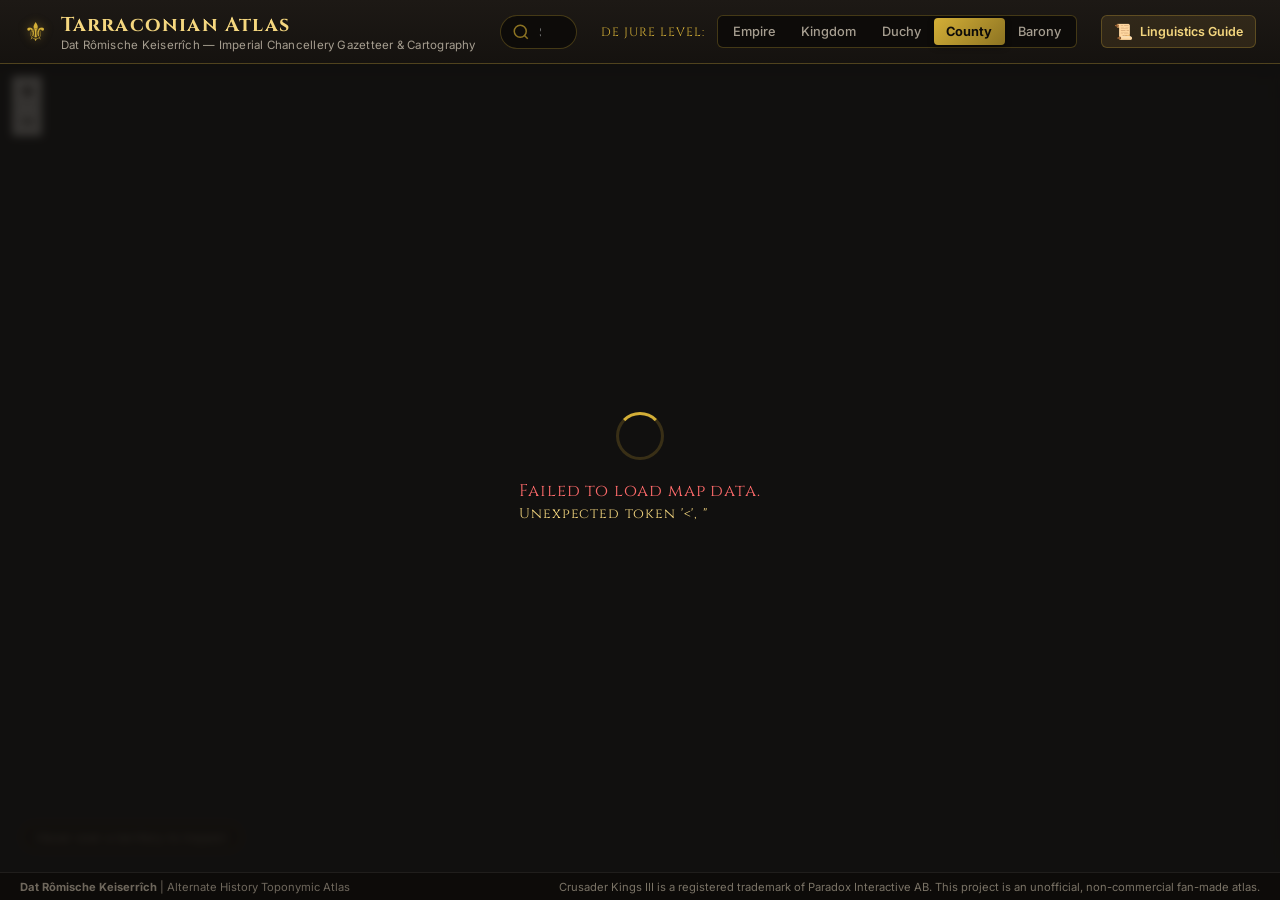
==== web/index.html @ 05750d67 "Add Tarraconian linguistic guide, phonotactics, and Sinosphere Hanzi calque explanations" ====
<!DOCTYPE html>
<html lang="en">
<head>
  <meta charset="UTF-8">
  <meta name="viewport" content="width=device-width, initial-scale=1.0">
  <title>Tarraconian Atlas | Dat Rômische Keiserrîch</title>
  
  <!-- Google Fonts: Medieval & Clean Sans -->
  <link rel="preconnect" href="https://fonts.googleapis.com">
  <link rel="preconnect" href="https://fonts.gstatic.com" crossorigin>
  <link href="https://fonts.googleapis.com/css2?family=Cinzel:wght@500;700;900&family=Inter:wght@300;400;500;600;700&family=JetBrains+Mono:wght@400;500&display=swap" rel="stylesheet">

  <!-- Leaflet CSS (Local Vendor) -->
  <link rel="stylesheet" href="vendor/leaflet/leaflet.css">

  <!-- App Styles -->
  <link rel="stylesheet" href="css/styles.css">
</head>
<body>

  <!-- Top Header Bar -->
  <header class="app-header">
    <div class="header-brand">
      <div class="brand-crest">⚜</div>
      <div class="brand-text">
        <h1 class="brand-title">Tarraconian Atlas</h1>
        <p class="brand-subtitle">Dat Rômische Keiserrîch — Imperial Chancellery Gazetteer & Cartography</p>
      </div>
    </div>

    <!-- Search Bar -->
    <div class="search-container">
      <div class="search-input-wrapper">
        <svg class="search-icon" viewBox="0 0 24 24" width="18" height="18" stroke="currentColor" stroke-width="2" fill="none"><circle cx="11" cy="11" r="8"></circle><line x1="21" y1="21" x2="16.65" y2="16.65"></line></svg>
        <input type="text" id="title-search" placeholder="Search title, e.g. Stûlwîtzenburch, London, c_middlesex..." autocomplete="off">
        <button id="search-clear" class="search-clear-btn" title="Clear search">&times;</button>
      </div>
      <div id="search-results" class="search-dropdown hidden"></div>
    </div>

    <!-- De Jure Tier Selector -->
    <div class="tier-selector">
      <span class="tier-label">De Jure Level:</span>
      <div class="tier-pills" role="radiogroup">
        <button class="tier-btn" data-tier="empire" title="Empire Level (Keiserrîch / Imperi)">Empire</button>
        <button class="tier-btn" data-tier="kingdom" title="Kingdom Level (Kûnincrich / Regenat)">Kingdom</button>
        <button class="tier-btn" data-tier="duchy" title="Duchy Level (Gubernat / March)">Duchy</button>
        <button class="tier-btn active" data-tier="county" title="County Level (Magistrat / Veguerîe)">County</button>
        <button class="tier-btn" data-tier="barony" title="Barony Holding Level (Holdings / Castles)">Barony</button>
      </div>
    </div>

    <!-- Header Actions -->
    <div class="header-actions">
      <button id="btn-open-linguistics" class="btn-linguistics-guide" title="Imperial Chancellery Linguistics & Toponymic Guide">
        <span class="guide-icon">📜</span>
        <span class="guide-text">Linguistics Guide</span>
      </button>
    </div>
  </header>

  <!-- Main Container -->
  <main class="app-main">
    <!-- Map Canvas -->
    <div id="map" class="map-container"></div>

    <!-- Loading Overlay -->
    <div id="loading-overlay" class="loading-overlay">
      <div class="loading-spinner"></div>
      <p id="loading-text">Loading Imperial Cartography...</p>
    </div>

    <!-- Info / Inspector Sidebar Drawer -->
    <aside id="inspector-drawer" class="inspector-drawer">
      <div class="drawer-header">
        <div class="drawer-title-group">
          <span id="drawer-tier-badge" class="tier-badge">County</span>
          <h2 id="drawer-tarr-name" class="drawer-title">Select a title</h2>
          <!-- IPA Pronunciation (if available) -->
          <div id="drawer-ipa-group" class="drawer-ipa-group hidden">
            <span class="drawer-ipa-label">IPA</span>
            <code id="drawer-ipa" class="info-code info-ipa">—</code>
          </div>
        </div>
        <button id="drawer-close" class="drawer-close-btn" title="Close Panel">&times;</button>
      </div>

      <div class="drawer-body">
        <!-- Title Name Origin -->
        <div id="drawer-origin-group" class="info-group">
          <label>Title Name Origin</label>
          <div id="drawer-origin-name" class="info-value">—</div>
          <div id="drawer-anachronism-note" class="info-anachronism-note hidden"></div>
        </div>

        <div class="info-group">
          <label>Title Key</label>
          <code id="drawer-title-key" class="info-code">—</code>
        </div>

        <!-- Historical Resolution Note (if applicable) -->
        <div id="drawer-hist-group" class="info-group hidden">
          <label>Historical Resolution</label>
          <div id="drawer-hist-name" class="info-value-highlight">—</div>
        </div>

        <!-- Sinosphere Hanzi & Calque Analysis (for East Asian Titles) -->
        <div id="drawer-sinosphere-group" class="info-group info-sinosphere-group hidden">
          <label class="sinosphere-label">
            <span class="sinosphere-badge-icon">☯</span> Sinosphere Hanzi &amp; Calque Analysis
          </label>
          <div class="sinosphere-card">
            <div class="sinosphere-header-row">
              <span id="drawer-sinosphere-hanzi" class="sinosphere-hanzi">—</span>
              <span id="drawer-sinosphere-reading" class="sinosphere-reading">—</span>
              <span id="drawer-sinosphere-status" class="sinosphere-status-pill">Classical</span>
            </div>
            <div class="sinosphere-breakdown-wrapper">
              <div class="sinosphere-section-caption">Morpheme-by-Morpheme Calque Breakdown:</div>
              <div id="drawer-sinosphere-breakdown" class="sinosphere-breakdown-list"></div>
            </div>
            <div id="drawer-sinosphere-synthesis" class="sinosphere-synthesis"></div>
            <div id="drawer-sinosphere-substrate" class="sinosphere-substrate hidden"></div>
          </div>
        </div>

        <!-- Full Lineage Breadcrumb -->
        <div class="info-group">
          <label>De Jure Hierarchy</label>
          <nav id="drawer-breadcrumbs" class="breadcrumbs-list">
            <span class="bc-item" data-tier="empire" id="bc-empire">—</span>
            <span class="bc-sep">›</span>
            <span class="bc-item" data-tier="kingdom" id="bc-kingdom">—</span>
            <span class="bc-sep">›</span>
            <span class="bc-item" data-tier="duchy" id="bc-duchy">—</span>
            <span class="bc-sep">›</span>
            <span class="bc-item" data-tier="county" id="bc-county">—</span>
          </nav>
        </div>

        <!-- Constituent Holdings (for counties) -->
        <div id="drawer-baronies-section" class="info-group hidden">
          <label id="drawer-baronies-label">Constituent Holdings (Baronies)</label>
          <ul id="drawer-baronies-list" class="baronies-pill-list"></ul>
        </div>
      </div>

      <div class="drawer-footer">
        <button id="drawer-zoom-btn" class="btn-primary">Zoom to Title</button>
      </div>
    </aside>

    <!-- Map Floating Stats / Coordinates Badge -->
    <div class="map-stats-badge">
      <span id="hover-info">Hover over a territory to inspect</span>
      <div id="barony-legend" class="barony-legend hidden">
        <span class="legend-item"><span class="legend-dot dot-castle"></span>Castle</span>
        <span class="legend-item"><span class="legend-dot dot-church"></span>Bishopric</span>
        <span class="legend-item"><span class="legend-dot dot-city"></span>City</span>
        <span class="legend-item"><span class="legend-dot dot-unoccupied"></span>Unoccupied</span>
      </div>
    </div>
  </main>

  <!-- Footer Disclaimer -->
  <footer class="app-footer">
    <div class="footer-content">
      <span><strong>Dat Rômische Keiserrîch</strong> | Alternate History Toponymic Atlas</span>
      <span class="footer-disclaimer">
        Crusader Kings III is a registered trademark of Paradox Interactive AB. This project is an unofficial, non-commercial fan-made atlas.
      </span>
    </div>
  </footer>

  <!-- Imperial Linguistics & Toponymic Guide Modal -->
  <div id="linguistics-modal" class="modal-backdrop hidden" role="dialog" aria-modal="true" aria-labelledby="modal-guide-title">
    <div class="modal-dialog linguistics-modal-dialog">
      <header class="modal-header">
        <div class="modal-header-brand">
          <span class="modal-brand-crest">⚜</span>
          <div>
            <h2 id="modal-guide-title" class="modal-title">Imperial Chancellery Linguistics &amp; Toponymic Guide</h2>
            <p class="modal-subtitle">Dat Rômische Keiserrîch — Language Background, Phonotactics &amp; Sinospheric Hanzi Calque Doctrine</p>
          </div>
        </div>
        <button id="btn-close-linguistics" class="modal-close-btn" title="Close Guide" aria-label="Close">&times;</button>
      </header>

      <!-- Modal Tabs -->
      <nav class="modal-nav-tabs" role="tablist">
        <button class="modal-tab-btn active" data-tab="tarraconian" role="tab" aria-selected="true">
          Tarraconian Language &amp; Phonotactics
        </button>
        <button class="modal-tab-btn" data-tab="sinosphere" role="tab" aria-selected="false">
          Sinosphere Titles &amp; Hanzi Calques
        </button>
        <button class="modal-tab-btn" data-tab="lexicon" role="tab" aria-selected="false">
          Hanzi Calque Lexicon (641 Characters)
        </button>
      </nav>

      <div class="modal-body">
        <!-- Tab 1: Tarraconian Language & Phonotactics -->
        <section id="tab-pane-tarraconian" class="modal-tab-pane active" role="tabpanel">
          <div class="guide-prose">
            <h3>1. Sociolinguistic Overview: A Romano-Germanic Imperial Tongue</h3>
            <p>
              Formed on <strong>31 August 989</strong> from the hybridization of <strong>Lothringian</strong> (a bureaucratic Franconian culture speaking High German) and <strong>Catalan</strong> (a courtly, maritime Occitano-Romance culture of the Spanish March / <em>Hispania Tarraconensis</em>), <strong>Tarraconian</strong> (<em>Tarracono-Lothringian</em>, <code>ID 316</code>) represents a historical &ldquo;reverse Frankish&rdquo; linguistic genesis.
            </p>
            <p>
              Rather than abandoning their Germanic tongue for Romance, the Lothringian imperial elite of House <em>Chatenois-Metz</em> retained <strong>11th/12th-century High German</strong> (<code>language_high_german</code>) and <strong>Franconian personal names</strong> (<code>name_list_franconian</code>), while absorbing <strong>Catalan courtly culture</strong> (<code>ethos_courtly</code>), Mediterranean maritime mercantilism, Iberian architecture, and an <strong>Imperial Magistracy</strong> system of governance.
            </p>
            <p>
              The result is a language structurally parallel to Middle English (Germanic grammar + Anglo-Norman vocabulary), but with roles and geographies reversed:
            </p>
            <ul>
              <li><strong>Core Grammar, Morphology &amp; Phonology:</strong> Early Middle High German (Moselle/Rhine Franconian dialect of Metz, Trier, and Mainz).</li>
              <li><strong>Administrative, Courtly &amp; Nautical Lexicon:</strong> Old Catalan, Occitan, and Medieval Hispano-Latin, supplemented after the Imperial Restoration by Byzantine Greek administrative borrowings.</li>
              <li><strong>Chancellery Orthography:</strong> High German phonemes written through the scribal conventions of Catalan-Aragonese and Imperial chancelleries.</li>
            </ul>

            <h3>2. Orthography &amp; IPA Pronunciation Guide</h3>
            <p>
              Tarraconian scribes write their Moselle-Franconian High German using a blend of <strong>Middle High German</strong> and <strong>Old Catalan</strong> spelling conventions. Circumflexes (<code>â, ê, î, ô, û</code> / <code>Â, Ê, Î, Ô, Û</code>) systematically indicate long vowels. Capitalization does not alter vowel quantity: capital letters systematically retain their circumflexes (e.g. <strong>Ôsterrîch</strong>, <strong>Îslant</strong>, <strong>Âchen</strong>, <strong>Ûtrecht</strong>, <strong>Êvore</strong>).
            </p>

            <div class="table-responsive">
              <table class="guide-table">
                <thead>
                  <tr>
                    <th>Grapheme</th>
                    <th>IPA Value</th>
                    <th>Phonological Rule &amp; Description</th>
                    <th>Chancellery Example</th>
                  </tr>
                </thead>
                <tbody>
                  <tr><td><strong>â</strong></td><td><code>[aː]</code></td><td>Long open central vowel (German <em>Vater</em>)</td><td><strong>Prâge</strong> <code>[ˈpraː.ɣə]</code>, <strong>Ungwâr</strong> <code>[ˈʊŋ.waːr]</code></td></tr>
                  <tr><td><strong>ê</strong></td><td><code>[eː]</code></td><td>Long close-mid front vowel (from Romance or monophthongized <em>ei</em>)</td><td><strong>Mênz</strong> <code>[meːnts]</code>, <strong>Tudêl</strong> <code>[tu.ˈdeːl]</code></td></tr>
                  <tr><td><strong>î</strong></td><td><code>[iː]</code></td><td>Long close front vowel (undiphthongized; not Modern German <em>ei</em>)</td><td><strong>Rîch</strong> <code>[riːç]</code>, <strong>Lîgnitz</strong> <code>[ˈliːɡ.nɪts]</code></td></tr>
                  <tr><td><strong>ô</strong></td><td><code>[oː]</code></td><td>Long close-mid back vowel</td><td><strong>Tarracôn</strong> <code>[ta.ra.ˈkoːn]</code>, <strong>Rômisch</strong> <code>[ˈroː.mɪʃ]</code></td></tr>
                  <tr><td><strong>û</strong></td><td><code>[uː]</code></td><td>Long close back vowel (undiphthongized; not Modern German <em>au</em>)</td><td><strong>Lûke</strong> <code>[ˈluː.kə]</code>, <strong>Lûnstat</strong> <code>[ˈluːn.stat]</code></td></tr>
                  <tr><td><strong>ch</strong></td><td><code>[x] / [ç]</code></td><td>Velar <code>[x]</code> after back vowels; palatal <code>[ç]</code> after front vowels</td><td><strong>Burch</strong> <code>[bʊrx]</code>, <strong>Chalkidîch</strong> <code>[xal.ki.ˈdiːç]</code></td></tr>
                  <tr><td><strong>dsch</strong></td><td><code>[dʒ]</code></td><td>Voiced postalveolar affricate initially/medially (Catalan <em>tg/j</em>, Arabic <em>jīm</em>)</td><td><strong>Dscharîn</strong>, <strong>Dschounpur</strong>, <strong>Dschenne</strong></td></tr>
                  <tr><td><strong>tsch</strong></td><td><code>[tʃ]</code></td><td>Voiceless postalveolar affricate; mandatory coda devoicing of <code>-dsch</code></td><td><strong>Batsch</strong> <code>[batʃ]</code>, <strong>Petschênêch</strong> <code>[pɛ.tʃeː.ˈneːx]</code></td></tr>
                  <tr><td><strong>z / tz</strong></td><td><code>[ts]</code></td><td>Alveolar affricate: strictly initial <code>z-</code> and medial/coda <code>-tz-</code> / <code>-tz</code></td><td><strong>Zips</strong> <code>[tsɪps]</code>, <strong>Lîgnitz</strong> <code>[ˈliːɡ.nɪts]</code>, <strong>Ützang</strong> <code>[yː.ˈtsaŋ]</code></td></tr>
                  <tr><td><strong>nj / ny</strong></td><td><code>[ɲ]</code></td><td>Palatal nasal (Old Catalan <em>ny</em>, Occitan <em>nh</em>)</td><td><strong>Armanjach</strong> <code>[ar.ma.ˈɲax]</code>, <strong>ikonjen</strong> <code>[i.ˈkoː.njən]</code></td></tr>
                  <tr><td><strong>g / gu</strong></td><td><code>[ɡ] / [ɣ]</code></td><td>Voiced velar stop initially; lenited to spirant <code>[ɣ]</code> intervocalically</td><td><strong>Gubernat</strong> <code>[ɡu.bər.ˈnat]</code>, <strong>Prâge</strong> <code>[ˈpraː.ɣə]</code></td></tr>
                </tbody>
              </table>
            </div>

            <h3>3. Core Phonological &amp; Phonotactic Rules</h3>
            
            <div class="rule-card">
              <div class="rule-header"><span class="rule-badge">Rule 1</span> Rhine-Moselle Franconian Consonant Profile</div>
              <p>Because Tarraconian descends from Lothringian (West Central German), post-vocalic <em>*k</em> shifted to <code>-ch</code> (<em>Rîch</em>) and <em>*t</em> shifted to <code>z- / tz</code> (<em>Zips</em>, <em>Mênz</em>). However, unlike Upper German (Bavarian/Alemannic), Tarraconian preserves initial unshifted <code>p-</code> (<strong>Palz</strong>, <strong>Port</strong>), unshifted <code>d-</code> (<strong>Dat</strong>, <strong>Dorf</strong>, <strong>Nider-</strong>), and preserves Middle High German <code>sw-, sl-, sm-</code> (<strong>Swâben</strong>, <strong>Slêswîch</strong>, <strong>Smalkalden</strong>) without New High German <em>schw-/schl-/schm-</em> spellings.</p>
            </div>

            <div class="rule-card">
              <div class="rule-header"><span class="rule-badge">Rule 2</span> Universal Auslautverhärtung (Final Devoicing)</div>
              <p>Middle High German and Old Catalan systematically devoice word-final obstruents across all etymological strata:</p>
              <ul>
                <li>Word-final <code>-g</code> and <code>-k</code> merge into <strong><code>-ch</code></strong> (<code>[x ~ ç]</code>): <em>Burg</em> &rarr; <strong>Burch</strong>, <em>Berg</em> &rarr; <strong>Berch</strong>, <em>Mark</em> &rarr; <strong>March</strong>, <em>Baalbek</em> &rarr; <strong>Bâlbech</strong>.</li>
                <li>Word-final <code>-d</code> and <code>-b</code> devoice to <strong><code>-t</code></strong> and <strong><code>-p</code></strong>: <em>Land</em> &rarr; <strong>Lant</strong> (<strong>Dütschlant</strong>, <strong>Engellant</strong>), <em>Baghdad</em> &rarr; <strong>Bagdât</strong>, <em>Ḥalab</em> &rarr; <strong>Halep</strong>.</li>
                <li>Word-final affricate <code>*-dsch</code> is strictly illicit; it devoices to <strong><code>-tsch</code></strong>: <em>Najd</em> &rarr; <strong>Netsch</strong>, <em>Aflaj</em> &rarr; <strong>Falâtsch</strong>.</li>
                <li>Foreign word-final <code>-ov / -ev / -av</code> vocalizes to the MHG diphthongal suffix <strong><code>-ouwe</code></strong> (<code>[ɔʊ.wə]</code>): <em>Opava</em> &rarr; <strong>Troppouwe</strong>, <em>Moskva</em> &rarr; <strong>Moskouwe</strong>, <em>Rostov</em> &rarr; <strong>Rostouwe</strong>.</li>
              </ul>
            </div>

            <div class="rule-card">
              <div class="rule-header"><span class="rule-badge">Rule 3</span> Dual-Substrate Apocope &amp; Vowel Reduction</div>
              <p>Catalan apocope drops unstressed final <code>-o, -e</code> after liquids and nasals (<em>Tarracona</em> &rarr; <strong>Tarracôn</strong>, <em>Tudela</em> &rarr; <strong>Tudêl</strong>), while High German reduces unstressed final vowels to schwa <strong><code>-e</code></strong> <code>[ə]</code> (<em>Praga</em> &rarr; <strong>Prâge</strong>, <em>Lucca</em> &rarr; <strong>Lûke</strong>, <em>Huesca</em> &rarr; <strong>Oske</strong>). Greek <code>-ion</code> yields <strong><code>-jen</code></strong> (<strong>Ikônjen</strong>), while <code>-ea / -eia</code> yields <strong><code>-êe</code></strong> (<strong>Kaisarêe</strong>, <strong>Nîkêe</strong>).</p>
            </div>

            <div class="rule-card">
              <div class="rule-header"><span class="rule-badge">Rule 4</span> Illicit Cluster Repair &amp; Slavic -sk Adaptation</div>
              <p>Foreign onset clusters that violate sonority sequencing insert a short vowel epenthesis or prosthesis (<em>Wschowa</em> &rarr; <strong>Wischouwe</strong>, <em>Trnovo</em> &rarr; <strong>Ternouwe</strong>, <em>Mtskheta</em> &rarr; <strong>Metzchête</strong>, <em>Pset</em> &rarr; <strong>Pesêt</strong>). Bare word-final Slavic <code>-sk</code> is resolved to Franconian <strong><code>-tzich</code></strong> <code>[tsɪç]</code> (<em>Połock</em> &rarr; <strong>Polôtzich</strong>, <em>Płock</em> &rarr; <strong>Plôtzich</strong>, <em>Słupsk</em> &rarr; <strong>Slûptzich</strong>, <em>Smoleńsk</em> &rarr; <strong>Smolêntzich</strong>) or labial <strong><code>-bsch</code></strong> (<em>Vitebsk</em> &rarr; <strong>Wîtebsch</strong>).</p>
            </div>

            <div class="rule-card">
              <div class="rule-header"><span class="rule-badge">Rule 5</span> Word Stress &amp; Bimoraic Weight Condition</div>
              <p>Stressed syllables in Tarraconian must be bimoraic (&sigma;<sub>stressed</sub> &ge; &mu;&mu;): open stressed syllables require a long circumflex vowel or diphthong (<strong>Prâge</strong> <code>[ˈpraː.ɣə]</code>, <strong>Spîre</strong> <code>[ˈʃpiː.rə]</code>), while short vowels must be closed by a coda consonant (<strong>March</strong> <code>[ˈmarx]</code>, <strong>Batsch</strong> <code>[ˈbatʃ]</code>). Heavy syllables attract primary stress (<strong>Tarracôn</strong>, <strong>Adrianôpel</strong>, <strong>Lantschân</strong>).</p>
            </div>

            <h3>4. Imperial Administrative Titles &amp; Nomenclature</h3>
            <div class="table-responsive">
              <table class="guide-table">
                <thead>
                  <tr>
                    <th>Imperial Tier</th>
                    <th>Tarraconian Title</th>
                    <th>IPA Value</th>
                    <th>Institutional Origin</th>
                  </tr>
                </thead>
                <tbody>
                  <tr><td><strong>Roman Empire</strong></td><td><strong>Dat Rômische Keiserrîch</strong></td><td><code>[dat ˈroː.mɪ.ʃə ˈkɛɪ.zər.riːç]</code></td><td>Restored Roman Hegemony under House Chatenois-Metz</td></tr>
                  <tr><td><strong>Emperor / Augustus</strong></td><td><strong>Keiser / Augustus</strong></td><td><code>[ˈkɛɪ.zər] / [ɔʊ.ˈɡʊs.tʊs]</code></td><td>Supreme Roman Autocrat</td></tr>
                  <tr><td><strong>Kingdom (Province)</strong></td><td><strong>Regenat / Kûnincrich</strong></td><td><code>[rɛ.ɣə.ˈnat] / [ˈkyː.nɪŋk.riːç]</code></td><td>Catalan <em>Regnat</em> (administrative) / Frankish <em>Kûnincrich</em> (crowns)</td></tr>
                  <tr><td><strong>Duchy (Governorship)</strong></td><td><strong>Gubernat / March</strong></td><td><code>[ɡu.bər.ˈnat] / [marx]</code></td><td>Imperial Magistracy provincial governate / Frontier march</td></tr>
                  <tr><td><strong>County (Magistracy)</strong></td><td><strong>Magistrat / Veguerîe</strong></td><td><code>[ma.ɡɪs.ˈtraːt] / [vɛ.ɣə.ˈriː.ə]</code></td><td>Imperial civil jurisdiction / Catalan <em>Vegueria</em></td></tr>
                  <tr><td><strong>Prince-Bishopric</strong></td><td><strong>Fürstbisdom / Bisbalîe</strong></td><td><code>[ˈfʏrst.bɪs.doːm] / [bɪz.ba.ˈliː.ə]</code></td><td>Imperial ecclesiastical prelate jurisdiction</td></tr>
                  <tr><td><strong>Metropolitan Archdiocese</strong></td><td><strong>Erzbisdom / Arzebisbalîe</strong></td><td><code>[ˈɛrts.bɪs.doːm] / [ar.tsə.bɪz.ba.ˈliː.ə]</code></td><td>Metropolitan archiepiscopal see</td></tr>
                </tbody>
              </table>
            </div>

            <h3>5. Daughter Dialects of Tarraconian</h3>
            <ul>
              <li><strong>Alpine-Tarraconian (<em>Alpîn-Tarraconisch</em>, 1042 AD):</strong> Spoken in Cisalpine Italy; fronts long <code>û</code> &rarr; <code>[yː]</code>, nasalizes vowels before coda <code>-n</code> (<em>Meilân</em> <code>[mɛɪ.ˈlaːŋ]</code>), and softens affricates.</li>
              <li><strong>Croato-Tarraconian (<em>Kroatisch-Tarraconisch</em>, 1057 AD):</strong> Spoken in Dalmatia and Dinaric marches; distinguishes alveolo-palatal <code>[tɕ]</code> from postalveolar <code>[tʃ]</code> and retains trilled syllabic <code>[r̩]</code>.</li>
              <li><strong>Ungwârer (<em>Ungwârerisch / Ungwâri</em>, 1094 AD):</strong> Germano-Magyar mixed daughter language (Central Germanic heritage + Magyar tongue) formed when Tarraconian castle-wardens intermarried with Hungarian horse-archers in Upper Hungary (<em>Ungwâr</em> / Užhorod).</li>
            </ul>
          </div>
        </section>

        <!-- Tab 2: Sinosphere Titles & Hanzi Calques -->
        <section id="tab-pane-sinosphere" class="modal-tab-pane hidden" role="tabpanel">
          <div class="guide-prose">
            <h3>1. The 12th-Century Historical Phonology Canon (1154 AD)</h3>
            <p>
              In the administration of Far Eastern marches, tributary kingdoms, and commanderies across the <strong>Restored Roman Empire</strong> in 1154 AD, the Imperial Chancellery at Metz, Aachen, and Constantinople operates under the <strong>Dual Toponymic Adoption Protocol</strong>:
            </p>
            <ol>
              <li>
                <strong>Descriptive, Topographic, and Civic Toponyms:</strong> Translated root-for-root into Tarraconian High German via <strong>semantic calquing</strong> (<em>Lehnübersetzung</em>). For example:
                <ul>
                  <li><em>Kaifeng</em> (开封府) &rarr; <strong>Magistrat van Openambet</strong> (开 <em>Open-</em> + 封/府 <em>-ambet</em>)</li>
                  <li><em>Yamashiro</em> (山城) &rarr; <strong>Magistrat van Berchburch</strong> (山 <em>Berch-</em> + 城 <em>-burch</em>)</li>
                  <li><em>Gaesong</em> (开城) &rarr; <strong>Magistrat van Openburch</strong> (开 <em>Open-</em> + 城 <em>-burch</em>)</li>
                  <li><em>Sanggan</em> (桑干) &rarr; <strong>Gubernat van dem Mûlberienbache</strong> (桑 <em>Mûlberie-</em> + 干 <em>-bache</em>)</li>
                  <li><em>Zhongyuan</em> (中原) &rarr; <strong>Keiserrîch van dem Middenvelt</strong> (中 <em>Midden-</em> + 原 <em>-velt</em>)</li>
                </ul>
              </li>
              <li>
                <strong>Dynastic Stems, Ancient Ethnonyms, and Opaque Toponyms:</strong> Transliterated phonetically (<em>Lautangleichung</em>) and adapted to <strong>Tarraconian phonotactics and Auslautverhärtung</strong> (e.g. <strong>Gogurjô</strong>, <strong>Baekdsche</strong>, <strong>Sille</strong>, <strong>Jüet</strong>, <strong>Chitân</strong>, <strong>Dschürdsch</strong>, <strong>Bôhai</strong>).
              </li>
            </ol>

            <div class="rule-card">
              <div class="rule-header"><span class="rule-badge">Historical Principle</span> Rejection of Modern Anachronisms</div>
              <p>
                Phonetic transliterations strictly reflect the phonological systems active in the <strong>12th century (ca. 1154 AD)</strong>, rather than modern national languages (Modern Standard Mandarin / Pinyin, Modern Tokyo Japanese, Modern Seoul Korean):
              </p>
              <ul>
                <li><strong>Late Middle Chinese (Song/Jin):</strong> Full retention of entering tone stops (<code>-p, -t, -k</code>) and 36 initials; unmerged retroflex vs dental sibilants.</li>
                <li><strong>Early Middle Korean (Goryeo Gaesong):</strong> Sino-Korean entering tone preserved as dental stop <code>-t</code> (not modern <code>-l</code>); unmerged plain vs aspirated stops.</li>
                <li><strong>Early Middle Japanese (Late Heian):</strong> Initial <em>ha-gyō</em> pronounced as bilabial fricative <code>[ɸ]</code>; voiced stops/affricates prenasalized (<code>[ᵐb], [ⁿd], [ᵑɡ], [ⁿz]</code>).</li>
              </ul>
            </div>

            <h3>2. The 10 Thematic Categories of the 641 Attested Hanzi</h3>
            <p>
              Across the 620 counties and 201 higher-tier titles of the Sinosphere in 1154, imperial scribes cataloged <strong>641 distinct Chinese characters (汉字 / 漢字 / CJK)</strong>. Each character has a verified semantic mapping and Tarraconian morpheme formant:
            </p>

            <div class="table-responsive">
              <table class="guide-table">
                <thead>
                  <tr>
                    <th>Cat</th>
                    <th>Thematic Domain</th>
                    <th>Count</th>
                    <th>Representative Kanji</th>
                    <th>Primary Tarraconian Formants</th>
                  </tr>
                </thead>
                <tbody>
                  <tr><td><strong>1</strong></td><td>Administrative Classifiers &amp; Citadels</td><td>66</td><td>步 部 朝 车 城 处 村 道 府 关 京</td><td>州 <code>-gouwe</code>, 城 <code>-burch</code>, 关 <code>-klûse</code>, 京 <code>-hôfstat</code>, 府 <code>-ambet</code></td></tr>
                  <tr><td><strong>2</strong></td><td>Hydrography, Waterways &amp; Springs</td><td>69</td><td>汴 波 渤 沧 潮 池 滁 川 江 河 泉</td><td>河/江 <code>-flôz</code>, 川 <code>-bache</code>, 泉 <code>-brunn</code>, 湖 <code>-sê</code>, 海 <code>-mêr</code></td></tr>
                  <tr><td><strong>3</strong></td><td>Orography, Landforms &amp; Relief</td><td>45</td><td>阿 岸 坂 壁 叠 峒 峨 肥 阜 峰 岗 山</td><td>山 <code>-berch</code>, 岭 <code>-rücke</code>, 原 <code>-veit</code>, 谷 <code>-dal</code>, 崖 <code>-krenge</code></td></tr>
                  <tr><td><strong>4</strong></td><td>Cardinal Directions &amp; Spatial Geometry</td><td>38</td><td>北 背 边 边 东 对 间 内 南 上 下 西 中</td><td>东 <code>Ôst-</code>, 西 <code>West-</code>, 南 <code>Sût-</code>, 北 <code>Nord-</code>, 中 <code>Midden-</code></td></tr>
                  <tr><td><strong>5</strong></td><td>Flora, Trees, Vegetation &amp; Agriculture</td><td>40</td><td>播 布 草 郴 棣 瓜 莞 桂 荆 林 柳 桑</td><td>林 <code>-walt</code>, 桑 <code>Mûlberie-</code>, 松 <code>Pîn-</code>, 柳 <code>Wîden-</code>, 田 <code>-acker</code></td></tr>
                  <tr><td><strong>6</strong></td><td>Fauna, Animals &amp; Mythological Creatures</td><td>24</td><td>凤 龟 鸡 骏 麟 龙 鹿 鸟 熊 鹰 鱼 鹤</td><td>龙 <code>Drachen-</code>, 凤 <code>Fênix-</code>, 马 <code>Ros-</code>, 鹿 <code>Hirsch-</code>, 鱼 <code>Fisch-</code></td></tr>
                  <tr><td><strong>7</strong></td><td>Minerals, Metals, Colors &amp; Meteorology</td><td>46</td><td>白 宝 贝 赤 春 丹 风 光 黑 金 银 铁 青</td><td>金 <code>Golt-</code>, 银 <code>Silber-</code>, 铁 <code>Îsen-</code>, 白 <code>Wîz-</code>, 黑 <code>Swartz-</code>, 青 <code>Blou-</code></td></tr>
                  <tr><td><strong>8</strong></td><td>Auspicious Qualities &amp; Imperial Virtues</td><td>152</td><td>安 被 本 宾 伯 博 德 昌 宁 平 泰 福 庆</td><td>安 <code>Frid-</code>, 宁 <code>Rûwe-</code>, 定 <code>Fest-</code>, 平 <code>Ebene-</code>, 德 <code>Dôget-</code></td></tr>
                  <tr><td><strong>9</strong></td><td>Toponymic Verbs, Modifiers &amp; Quantifiers</td><td>47</td><td>百 备 必 捕 长 出 大 开 三 新 古 万</td><td>大 <code>Grôz-</code>, 小 <code>Klein-</code>, 开 <code>Open-</code>, 新 <code>Nîe-</code>, 古 <code>Alt-</code>, 三 <code>Drî-</code></td></tr>
                  <tr><td><strong>10</strong></td><td>Dynastic Stems, Ethnonyms &amp; Transcriptions</td><td>114</td><td>巴 邠 亳 勃 蔡 曹 辰 陈 汉 唐 宋 辽 越</td><td>汉 <code>Hân-</code>, 唐 <code>Tâng-</code>, 宋 <code>Sông-</code>, 契丹 <code>Chitân-</code>, 辽 <code>Ljô-</code>, 越 <code>Jüet-</code></td></tr>
                </tbody>
              </table>
            </div>

            <h3>3. Harmonized Calque Paradigm for 61 Anachronism Resolutions (Option B)</h3>
            <p>
              In Western feudal Europe, post-867 titles frequently derive from dynastic eponymous castles (<em>Albrechtsburg</em>, <em>Habsburg</em>), which create an alternate-history causal paradox when an 867 divergence timeline continues to use names of non-existent feudal lords.
            </p>
            <p>
              In the Sinosphere, however, administrative foundations were named logographically with Chinese characters (<code>汉字</code>) expressing descriptive, physical, or moral-philosophical concepts:
            </p>
            <ul>
              <li><strong>Ideographic Foundations:</strong> Toponyms like <code>长春</code> (<em>Chángchūn</em>, &ldquo;Eternal Spring&rdquo;), <code>大定</code> (<em>Dàdìng</em>, &ldquo;Great Settlement / Firm Peace&rdquo;), <code>安边</code> (<em>Ānbiān</em>, &ldquo;Pacified Frontier March&rdquo;), and <code>黑草岸</code> (<em>Hēicǎo'àn</em>, &ldquo;Black Grass Shore&rdquo;) reflect imperial statecraft and natural geography rather than personal lord names.</li>
              <li><strong>Harmonized Calque &amp; Physical Substrate:</strong> Translating these logographic titles into Tarraconian chancellery calques (<strong>Magistrat van Langlenten</strong>, <strong>Magistrat van Grôzfest</strong>, <strong>Magistrat van Fridmarch</strong>, <strong>Magistrat van Swartzwêdouwe</strong>) directly eliminates the causal paradox while preserving authentic Sinitic semantics. Simultaneously, each title's territorial jurisdiction is anchored to its verified pre-867 physical river basin, mountain pass, or lake catchment (Option B: e.g., <em>Yitong River / Songhua Basin</em>, <em>Daling River</em>, <em>Shira Muren</em>, <em>Xiao Pass</em>).</li>
            </ul>
          </div>
        </section>

        <!-- Tab 3: Hanzi Calque Lexicon (641 Characters) -->
        <section id="tab-pane-lexicon" class="modal-tab-pane hidden" role="tabpanel">
          <div class="lexicon-controls">
            <div class="lexicon-search-box">
              <svg class="search-icon" viewBox="0 0 24 24" width="16" height="16" stroke="currentColor" stroke-width="2" fill="none"><circle cx="11" cy="11" r="8"></circle><line x1="21" y1="21" x2="16.65" y2="16.65"></line></svg>
              <input type="text" id="lexicon-search-input" placeholder="Search Hanzi, e.g. 城, 安, 山, pinyin, meaning, or morpheme..." autocomplete="off">
              <button id="lexicon-search-clear" class="search-clear-btn" title="Clear">&times;</button>
            </div>
            <div class="lexicon-filter-categories" id="lexicon-category-filters">
              <button class="lexicon-cat-btn active" data-cat="all">All (641)</button>
              <button class="lexicon-cat-btn" data-cat="1">Admin (66)</button>
              <button class="lexicon-cat-btn" data-cat="2">Water (69)</button>
              <button class="lexicon-cat-btn" data-cat="3">Mountains (45)</button>
              <button class="lexicon-cat-btn" data-cat="4">Directions (38)</button>
              <button class="lexicon-cat-btn" data-cat="5">Flora (40)</button>
              <button class="lexicon-cat-btn" data-cat="6">Fauna (24)</button>
              <button class="lexicon-cat-btn" data-cat="7">Colors/Metals (46)</button>
              <button class="lexicon-cat-btn" data-cat="8">Virtues (152)</button>
              <button class="lexicon-cat-btn" data-cat="9">Verbs (47)</button>
              <button class="lexicon-cat-btn" data-cat="10">Dynastic (114)</button>
            </div>
          </div>
          <div class="lexicon-stats-bar">
            <span id="lexicon-match-count">Showing 641 characters</span>
          </div>
          <div class="table-responsive lexicon-table-wrapper">
            <table class="guide-table lexicon-table">
              <thead>
                <tr>
                  <th style="width: 60px;">Hanzi</th>
                  <th style="width: 140px;">Readings (PY / JP / KR)</th>
                  <th>Primary Meaning</th>
                  <th style="width: 130px;">Tarraconian Calque</th>
                  <th style="width: 100px;">IPA</th>
                  <th style="width: 130px;">Chancellery Role</th>
                  <th>Attested Title Examples</th>
                </tr>
              </thead>
              <tbody id="lexicon-table-body">
                <!-- Dynamically populated from sinosphere_kanji_tarraconian.json -->
              </tbody>
            </table>
          </div>
        </section>
      </div>
    </div>
  </div>

  <!-- Leaflet JS (Local Vendor) -->
  <script src="vendor/leaflet/leaflet.js"></script>
  <!-- App JS -->
  <script type="module" src="js/app.js"></script>
</body>
</html>
---- web/vendor/leaflet/leaflet.css ----
/* required styles */

.leaflet-pane,
.leaflet-tile,
.leaflet-marker-icon,
.leaflet-marker-shadow,
.leaflet-tile-container,
.leaflet-pane > svg,
.leaflet-pane > canvas,
.leaflet-zoom-box,
.leaflet-image-layer,
.leaflet-layer {
	position: absolute;
	left: 0;
	top: 0;
	}
.leaflet-container {
	overflow: hidden;
	}
.leaflet-tile,
.leaflet-marker-icon,
.leaflet-marker-shadow {
	-webkit-user-select: none;
	   -moz-user-select: none;
	        user-select: none;
	  -webkit-user-drag: none;
	}
/* Prevents IE11 from highlighting tiles in blue */
.leaflet-tile::selection {
	background: transparent;
}
/* Safari renders non-retina tile on retina better with this, but Chrome is worse */
.leaflet-safari .leaflet-tile {
	image-rendering: -webkit-optimize-contrast;
	}
/* hack that prevents hw layers "stretching" when loading new tiles */
.leaflet-safari .leaflet-tile-container {
	width: 1600px;
	height: 1600px;
	-webkit-transform-origin: 0 0;
	}
.leaflet-marker-icon,
.leaflet-marker-shadow {
	display: block;
	}
/* .leaflet-container svg: reset svg max-width decleration shipped in Joomla! (joomla.org) 3.x */
/* .leaflet-container img: map is broken in FF if you have max-width: 100% on tiles */
.leaflet-container .leaflet-overlay-pane svg {
	max-width: none !important;
	max-height: none !important;
	}
.leaflet-container .leaflet-marker-pane img,
.leaflet-container .leaflet-shadow-pane img,
.leaflet-container .leaflet-tile-pane img,
.leaflet-container img.leaflet-image-layer,
.leaflet-container .leaflet-tile {
	max-width: none !important;
	max-height: none !important;
	width: auto;
	padding: 0;
	}

.leaflet-container img.leaflet-tile {
	/* See: https://bugs.chromium.org/p/chromium/issues/detail?id=600120 */
	mix-blend-mode: plus-lighter;
}

.leaflet-container.leaflet-touch-zoom {
	-ms-touch-action: pan-x pan-y;
	touch-action: pan-x pan-y;
	}
.leaflet-container.leaflet-touch-drag {
	-ms-touch-action: pinch-zoom;
	/* Fallback for FF which doesn't support pinch-zoom */
	touch-action: none;
	touch-action: pinch-zoom;
}
.leaflet-container.leaflet-touch-drag.leaflet-touch-zoom {
	-ms-touch-action: none;
	touch-action: none;
}
.leaflet-container {
	-webkit-tap-highlight-color: transparent;
}
.leaflet-container a {
	-webkit-tap-highlight-color: rgba(51, 181, 229, 0.4);
}
.leaflet-tile {
	filter: inherit;
	visibility: hidden;
	}
.leaflet-tile-loaded {
	visibility: inherit;
	}
.leaflet-zoom-box {
	width: 0;
	height: 0;
	-moz-box-sizing: border-box;
	     box-sizing: border-box;
	z-index: 800;
	}
/* workaround for https://bugzilla.mozilla.org/show_bug.cgi?id=888319 */
.leaflet-overlay-pane svg {
	-moz-user-select: none;
	}

.leaflet-pane         { z-index: 400; }

.leaflet-tile-pane    { z-index: 200; }
.leaflet-overlay-pane { z-index: 400; }
.leaflet-shadow-pane  { z-index: 500; }
.leaflet-marker-pane  { z-index: 600; }
.leaflet-tooltip-pane   { z-index: 650; }
.leaflet-popup-pane   { z-index: 700; }

.leaflet-map-pane canvas { z-index: 100; }
.leaflet-map-pane svg    { z-index: 200; }

.leaflet-vml-shape {
	width: 1px;
	height: 1px;
	}
.lvml {
	behavior: url(#default#VML);
	display: inline-block;
	position: absolute;
	}


/* control positioning */

.leaflet-control {
	position: relative;
	z-index: 800;
	pointer-events: visiblePainted; /* IE 9-10 doesn't have auto */
	pointer-events: auto;
	}
.leaflet-top,
.leaflet-bottom {
	position: absolute;
	z-index: 1000;
	pointer-events: none;
	}
.leaflet-top {
	top: 0;
	}
.leaflet-right {
	right: 0;
	}
.leaflet-bottom {
	bottom: 0;
	}
.leaflet-left {
	left: 0;
	}
.leaflet-control {
	float: left;
	clear: both;
	}
.leaflet-right .leaflet-control {
	float: right;
	}
.leaflet-top .leaflet-control {
	margin-top: 10px;
	}
.leaflet-bottom .leaflet-control {
	margin-bottom: 10px;
	}
.leaflet-left .leaflet-control {
	margin-left: 10px;
	}
.leaflet-right .leaflet-control {
	margin-right: 10px;
	}


/* zoom and fade animations */

.leaflet-fade-anim .leaflet-popup {
	opacity: 0;
	-webkit-transition: opacity 0.2s linear;
	   -moz-transition: opacity 0.2s linear;
	        transition: opacity 0.2s linear;
	}
.leaflet-fade-anim .leaflet-map-pane .leaflet-popup {
	opacity: 1;
	}
.leaflet-zoom-animated {
	-webkit-transform-origin: 0 0;
	    -ms-transform-origin: 0 0;
	        transform-origin: 0 0;
	}
svg.leaflet-zoom-animated {
	will-change: transform;
}

.leaflet-zoom-anim .leaflet-zoom-animated {
	-webkit-transition: -webkit-transform 0.25s cubic-bezier(0,0,0.25,1);
	   -moz-transition:    -moz-transform 0.25s cubic-bezier(0,0,0.25,1);
	        transition:         transform 0.25s cubic-bezier(0,0,0.25,1);
	}
.leaflet-zoom-anim .leaflet-tile,
.leaflet-pan-anim .leaflet-tile {
	-webkit-transition: none;
	   -moz-transition: none;
	        transition: none;
	}

.leaflet-zoom-anim .leaflet-zoom-hide {
	visibility: hidden;
	}


/* cursors */

.leaflet-interactive {
	cursor: pointer;
	}
.leaflet-grab {
	cursor: -webkit-grab;
	cursor:    -moz-grab;
	cursor:         grab;
	}
.leaflet-crosshair,
.leaflet-crosshair .leaflet-interactive {
	cursor: crosshair;
	}
.leaflet-popup-pane,
.leaflet-control {
	cursor: auto;
	}
.leaflet-dragging .leaflet-grab,
.leaflet-dragging .leaflet-grab .leaflet-interactive,
.leaflet-dragging .leaflet-marker-draggable {
	cursor: move;
	cursor: -webkit-grabbing;
	cursor:    -moz-grabbing;
	cursor:         grabbing;
	}

/* marker & overlays interactivity */
.leaflet-marker-icon,
.leaflet-marker-shadow,
.leaflet-image-layer,
.leaflet-pane > svg path,
.leaflet-tile-container {
	pointer-events: none;
	}

.leaflet-marker-icon.leaflet-interactive,
.leaflet-image-layer.leaflet-interactive,
.leaflet-pane > svg path.leaflet-interactive,
svg.leaflet-image-layer.leaflet-interactive path {
	pointer-events: visiblePainted; /* IE 9-10 doesn't have auto */
	pointer-events: auto;
	}

/* visual tweaks */

.leaflet-container {
	background: #ddd;
	outline-offset: 1px;
	}
.leaflet-container a {
	color: #0078A8;
	}
.leaflet-zoom-box {
	border: 2px dotted #38f;
	background: rgba(255,255,255,0.5);
	}


/* general typography */
.leaflet-container {
	font-family: "Helvetica Neue", Arial, Helvetica, sans-serif;
	font-size: 12px;
	font-size: 0.75rem;
	line-height: 1.5;
	}


/* general toolbar styles */

.leaflet-bar {
	box-shadow: 0 1px 5px rgba(0,0,0,0.65);
	border-radius: 4px;
	}
.leaflet-bar a {
	background-color: #fff;
	border-bottom: 1px solid #ccc;
	width: 26px;
	height: 26px;
	line-height: 26px;
	display: block;
	text-align: center;
	text-decoration: none;
	color: black;
	}
.leaflet-bar a,
.leaflet-control-layers-toggle {
	background-position: 50% 50%;
	background-repeat: no-repeat;
	display: block;
	}
.leaflet-bar a:hover,
.leaflet-bar a:focus {
	background-color: #f4f4f4;
	}
.leaflet-bar a:first-child {
	border-top-left-radius: 4px;
	border-top-right-radius: 4px;
	}
.leaflet-bar a:last-child {
	border-bottom-left-radius: 4px;
	border-bottom-right-radius: 4px;
	border-bottom: none;
	}
.leaflet-bar a.leaflet-disabled {
	cursor: default;
	background-color: #f4f4f4;
	color: #bbb;
	}

.leaflet-touch .leaflet-bar a {
	width: 30px;
	height: 30px;
	line-height: 30px;
	}
.leaflet-touch .leaflet-bar a:first-child {
	border-top-left-radius: 2px;
	border-top-right-radius: 2px;
	}
.leaflet-touch .leaflet-bar a:last-child {
	border-bottom-left-radius: 2px;
	border-bottom-right-radius: 2px;
	}

/* zoom control */

.leaflet-control-zoom-in,
.leaflet-control-zoom-out {
	font: bold 18px 'Lucida Console', Monaco, monospace;
	text-indent: 1px;
	}

.leaflet-touch .leaflet-control-zoom-in, .leaflet-touch .leaflet-control-zoom-out  {
	font-size: 22px;
	}


/* layers control */

.leaflet-control-layers {
	box-shadow: 0 1px 5px rgba(0,0,0,0.4);
	background: #fff;
	border-radius: 5px;
	}
.leaflet-control-layers-toggle {
	background-image: url(images/layers.png);
	width: 36px;
	height: 36px;
	}
.leaflet-retina .leaflet-control-layers-toggle {
	background-image: url(images/layers-2x.png);
	background-size: 26px 26px;
	}
.leaflet-touch .leaflet-control-layers-toggle {
	width: 44px;
	height: 44px;
	}
.leaflet-control-layers .leaflet-control-layers-list,
.leaflet-control-layers-expanded .leaflet-control-layers-toggle {
	display: none;
	}
.leaflet-control-layers-expanded .leaflet-control-layers-list {
	display: block;
	position: relative;
	}
.leaflet-control-layers-expanded {
	padding: 6px 10px 6px 6px;
	color: #333;
	background: #fff;
	}
.leaflet-control-layers-scrollbar {
	overflow-y: scroll;
	overflow-x: hidden;
	padding-right: 5px;
	}
.leaflet-control-layers-selector {
	margin-top: 2px;
	position: relative;
	top: 1px;
	}
.leaflet-control-layers label {
	display: block;
	font-size: 13px;
	font-size: 1.08333em;
	}
.leaflet-control-layers-separator {
	height: 0;
	border-top: 1px solid #ddd;
	margin: 5px -10px 5px -6px;
	}

/* Default icon URLs */
.leaflet-default-icon-path { /* used only in path-guessing heuristic, see L.Icon.Default */
	background-image: url(images/marker-icon.png);
	}


/* attribution and scale controls */

.leaflet-container .leaflet-control-attribution {
	background: #fff;
	background: rgba(255, 255, 255, 0.8);
	margin: 0;
	}
.leaflet-control-attribution,
.leaflet-control-scale-line {
	padding: 0 5px;
	color: #333;
	line-height: 1.4;
	}
.leaflet-control-attribution a {
	text-decoration: none;
	}
.leaflet-control-attribution a:hover,
.leaflet-control-attribution a:focus {
	text-decoration: underline;
	}
.leaflet-attribution-flag {
	display: inline !important;
	vertical-align: baseline !important;
	width: 1em;
	height: 0.6669em;
	}
.leaflet-left .leaflet-control-scale {
	margin-left: 5px;
	}
.leaflet-bottom .leaflet-control-scale {
	margin-bottom: 5px;
	}
.leaflet-control-scale-line {
	border: 2px solid #777;
	border-top: none;
	line-height: 1.1;
	padding: 2px 5px 1px;
	white-space: nowrap;
	-moz-box-sizing: border-box;
	     box-sizing: border-box;
	background: rgba(255, 255, 255, 0.8);
	text-shadow: 1px 1px #fff;
	}
.leaflet-control-scale-line:not(:first-child) {
	border-top: 2px solid #777;
	border-bottom: none;
	margin-top: -2px;
	}
.leaflet-control-scale-line:not(:first-child):not(:last-child) {
	border-bottom: 2px solid #777;
	}

.leaflet-touch .leaflet-control-attribution,
.leaflet-touch .leaflet-control-layers,
.leaflet-touch .leaflet-bar {
	box-shadow: none;
	}
.leaflet-touch .leaflet-control-layers,
.leaflet-touch .leaflet-bar {
	border: 2px solid rgba(0,0,0,0.2);
	background-clip: padding-box;
	}


/* popup */

.leaflet-popup {
	position: absolute;
	text-align: center;
	margin-bottom: 20px;
	}
.leaflet-popup-content-wrapper {
	padding: 1px;
	text-align: left;
	border-radius: 12px;
	}
.leaflet-popup-content {
	margin: 13px 24px 13px 20px;
	line-height: 1.3;
	font-size: 13px;
	font-size: 1.08333em;
	min-height: 1px;
	}
.leaflet-popup-content p {
	margin: 17px 0;
	margin: 1.3em 0;
	}
.leaflet-popup-tip-container {
	width: 40px;
	height: 20px;
	position: absolute;
	left: 50%;
	margin-top: -1px;
	margin-left: -20px;
	overflow: hidden;
	pointer-events: none;
	}
.leaflet-popup-tip {
	width: 17px;
	height: 17px;
	padding: 1px;

	margin: -10px auto 0;
	pointer-events: auto;

	-webkit-transform: rotate(45deg);
	   -moz-transform: rotate(45deg);
	    -ms-transform: rotate(45deg);
	        transform: rotate(45deg);
	}
.leaflet-popup-content-wrapper,
.leaflet-popup-tip {
	background: white;
	color: #333;
	box-shadow: 0 3px 14px rgba(0,0,0,0.4);
	}
.leaflet-container a.leaflet-popup-close-button {
	position: absolute;
	top: 0;
	right: 0;
	border: none;
	text-align: center;
	width: 24px;
	height: 24px;
	font: 16px/24px Tahoma, Verdana, sans-serif;
	color: #757575;
	text-decoration: none;
	background: transparent;
	}
.leaflet-container a.leaflet-popup-close-button:hover,
.leaflet-container a.leaflet-popup-close-button:focus {
	color: #585858;
	}
.leaflet-popup-scrolled {
	overflow: auto;
	}

.leaflet-oldie .leaflet-popup-content-wrapper {
	-ms-zoom: 1;
	}
.leaflet-oldie .leaflet-popup-tip {
	width: 24px;
	margin: 0 auto;

	-ms-filter: "progid:DXImageTransform.Microsoft.Matrix(M11=0.70710678, M12=0.70710678, M21=-0.70710678, M22=0.70710678)";
	filter: progid:DXImageTransform.Microsoft.Matrix(M11=0.70710678, M12=0.70710678, M21=-0.70710678, M22=0.70710678);
	}

.leaflet-oldie .leaflet-control-zoom,
.leaflet-oldie .leaflet-control-layers,
.leaflet-oldie .leaflet-popup-content-wrapper,
.leaflet-oldie .leaflet-popup-tip {
	border: 1px solid #999;
	}


/* div icon */

.leaflet-div-icon {
	background: #fff;
	border: 1px solid #666;
	}


/* Tooltip */
/* Base styles for the element that has a tooltip */
.leaflet-tooltip {
	position: absolute;
	padding: 6px;
	background-color: #fff;
	border: 1px solid #fff;
	border-radius: 3px;
	color: #222;
	white-space: nowrap;
	-webkit-user-select: none;
	-moz-user-select: none;
	-ms-user-select: none;
	user-select: none;
	pointer-events: none;
	box-shadow: 0 1px 3px rgba(0,0,0,0.4);
	}
.leaflet-tooltip.leaflet-interactive {
	cursor: pointer;
	pointer-events: auto;
	}
.leaflet-tooltip-top:before,
.leaflet-tooltip-bottom:before,
.leaflet-tooltip-left:before,
.leaflet-tooltip-right:before {
	position: absolute;
	pointer-events: none;
	border: 6px solid transparent;
	background: transparent;
	content: "";
	}

/* Directions */

.leaflet-tooltip-bottom {
	margin-top: 6px;
}
.leaflet-tooltip-top {
	margin-top: -6px;
}
.leaflet-tooltip-bottom:before,
.leaflet-tooltip-top:before {
	left: 50%;
	margin-left: -6px;
	}
.leaflet-tooltip-top:before {
	bottom: 0;
	margin-bottom: -12px;
	border-top-color: #fff;
	}
.leaflet-tooltip-bottom:before {
	top: 0;
	margin-top: -12px;
	margin-left: -6px;
	border-bottom-color: #fff;
	}
.leaflet-tooltip-left {
	margin-left: -6px;
}
.leaflet-tooltip-right {
	margin-left: 6px;
}
.leaflet-tooltip-left:before,
.leaflet-tooltip-right:before {
	top: 50%;
	margin-top: -6px;
	}
.leaflet-tooltip-left:before {
	right: 0;
	margin-right: -12px;
	border-left-color: #fff;
	}
.leaflet-tooltip-right:before {
	left: 0;
	margin-left: -12px;
	border-right-color: #fff;
	}

/* Printing */

@media print {
	/* Prevent printers from removing background-images of controls. */
	.leaflet-control {
		-webkit-print-color-adjust: exact;
		print-color-adjust: exact;
		}
	}
---- web/css/styles.css ----
/* ==========================================================================
   Tarraconian Atlas — Chancellery Cartography Stylesheet
   ========================================================================== */

:root {
  --bg-primary: #12100e;
  --bg-secondary: #1a1714;
  --bg-panel: rgba(26, 23, 20, 0.94);
  --bg-hover: #26211d;
  --bg-map-water: #11171d;

  --gold-primary: #d4af37;
  --gold-bright: #f5d77f;
  --gold-dim: #8c7322;
  --purple-imperial: #702663;
  --highlight-boundary: #ffffff;
  --crimson-regal: #8a1c27;

  --text-main: #f5f0e6;
  --text-muted: #a69e90;
  --text-dim: #6e675c;

  --border-gold: rgba(212, 175, 55, 0.28);
  --border-subtle: rgba(255, 255, 255, 0.08);

  --font-serif: 'Cinzel', serif;
  --font-sans: 'Inter', sans-serif;
  --font-mono: 'JetBrains Mono', monospace;

  --header-height: 64px;
  --footer-height: 28px;
  --drawer-width: 380px;
}

* {
  box-sizing: border-box;
  margin: 0;
  padding: 0;
}

body {
  font-family: var(--font-sans);
  background-color: var(--bg-primary);
  color: var(--text-main);
  height: 100vh;
  overflow: hidden;
  display: flex;
  flex-direction: column;
}

/* --------------------------------------------------------------------------
   Header Bar
   -------------------------------------------------------------------------- */
.app-header {
  height: var(--header-height);
  background: linear-gradient(180deg, #1d1915 0%, #15120f 100%);
  border-bottom: 1px solid var(--border-gold);
  display: flex;
  align-items: center;
  justify-content: space-between;
  padding: 0 1.5rem;
  z-index: 1000;
  box-shadow: 0 4px 20px rgba(0, 0, 0, 0.6);
  gap: 1.5rem;
}

.header-brand {
  display: flex;
  align-items: center;
  gap: 0.85rem;
  flex-shrink: 0;
}

.brand-crest {
  font-size: 1.6rem;
  color: var(--gold-primary);
  text-shadow: 0 0 10px rgba(212, 175, 55, 0.5);
}

.brand-title {
  font-family: var(--font-serif);
  font-size: 1.25rem;
  font-weight: 700;
  letter-spacing: 0.06em;
  color: var(--gold-bright);
}

.brand-subtitle {
  font-size: 0.72rem;
  color: var(--text-muted);
  letter-spacing: 0.02em;
}

/* Search Bar */
.search-container {
  position: relative;
  flex: 1;
  max-width: 480px;
}

.search-input-wrapper {
  position: relative;
  display: flex;
  align-items: center;
}

.search-icon {
  position: absolute;
  left: 12px;
  color: var(--gold-dim);
  pointer-events: none;
}

.search-input-wrapper input {
  width: 100%;
  background: #0d0b09;
  border: 1px solid var(--border-gold);
  border-radius: 20px;
  padding: 0.5rem 2.2rem 0.5rem 2.4rem;
  color: var(--text-main);
  font-size: 0.85rem;
  font-family: var(--font-sans);
  outline: none;
  transition: all 0.2s ease;
}

.search-input-wrapper input:focus {
  border-color: var(--gold-bright);
  box-shadow: 0 0 12px rgba(212, 175, 55, 0.25);
  background: #14110e;
}

.search-clear-btn {
  position: absolute;
  right: 10px;
  background: none;
  border: none;
  color: var(--text-dim);
  font-size: 1.2rem;
  cursor: pointer;
  line-height: 1;
  display: none;
}

.search-clear-btn:hover {
  color: var(--text-main);
}

.search-dropdown {
  position: absolute;
  top: calc(100% + 6px);
  left: 0;
  right: 0;
  background: var(--bg-panel);
  border: 1px solid var(--border-gold);
  border-radius: 8px;
  box-shadow: 0 10px 30px rgba(0, 0, 0, 0.8);
  max-height: 380px;
  overflow-y: auto;
  z-index: 1050;
  backdrop-filter: blur(10px);
}

.search-dropdown.hidden {
  display: none;
}

.search-item {
  padding: 0.65rem 1rem;
  cursor: pointer;
  border-bottom: 1px solid var(--border-subtle);
  display: flex;
  flex-direction: column;
  gap: 0.2rem;
  transition: background 0.15s ease;
}

.search-item:hover {
  background: var(--bg-hover);
}

.search-item-primary {
  font-weight: 600;
  color: var(--gold-bright);
  font-size: 0.9rem;
}

.search-item-secondary {
  font-size: 0.75rem;
  color: var(--text-muted);
  display: flex;
  align-items: center;
  gap: 0.5rem;
}

/* Tier Selector Pills */
.tier-selector {
  display: flex;
  align-items: center;
  gap: 0.75rem;
  flex-shrink: 0;
}

.tier-label {
  font-size: 0.75rem;
  font-family: var(--font-serif);
  color: var(--gold-primary);
  text-transform: uppercase;
  letter-spacing: 0.08em;
}

.tier-pills {
  display: flex;
  background: #0d0b09;
  border: 1px solid var(--border-gold);
  border-radius: 6px;
  padding: 2px;
}

.tier-btn {
  background: transparent;
  border: none;
  color: var(--text-muted);
  padding: 0.35rem 0.8rem;
  font-size: 0.8rem;
  font-weight: 500;
  font-family: var(--font-sans);
  cursor: pointer;
  border-radius: 4px;
  transition: all 0.2s ease;
}

.tier-btn:hover {
  color: var(--text-main);
  background: rgba(212, 175, 55, 0.12);
}

.tier-btn.active {
  background: linear-gradient(135deg, var(--gold-primary), var(--gold-dim));
  color: #0d0b09;
  font-weight: 700;
  box-shadow: 0 2px 6px rgba(0, 0, 0, 0.4);
}

/* --------------------------------------------------------------------------
   Main App Area & Map Canvas
   -------------------------------------------------------------------------- */
.app-main {
  position: relative;
  flex: 1;
  display: flex;
  overflow: hidden;
}

.map-container {
  width: 100%;
  height: 100%;
  background-color: var(--bg-map-water);
}

/* Leaflet Canvas Override */
.leaflet-container {
  background-color: var(--bg-map-water) !important;
}

/* Loading Overlay */
.loading-overlay {
  position: absolute;
  inset: 0;
  background: rgba(18, 16, 14, 0.85);
  display: flex;
  flex-direction: column;
  align-items: center;
  justify-content: center;
  gap: 1.2rem;
  z-index: 2000;
  backdrop-filter: blur(4px);
  transition: opacity 0.3s ease;
}

.loading-overlay.fade-out {
  opacity: 0;
  pointer-events: none;
}

.loading-spinner {
  width: 48px;
  height: 48px;
  border: 3px solid rgba(212, 175, 55, 0.2);
  border-top-color: var(--gold-primary);
  border-radius: 50%;
  animation: spin 0.9s linear infinite;
}

@keyframes spin {
  to { transform: rotate(360deg); }
}

#loading-text {
  font-family: var(--font-serif);
  color: var(--gold-bright);
  font-size: 1.05rem;
  letter-spacing: 0.05em;
}

/* --------------------------------------------------------------------------
   Inspector Drawer (Slide-out Sidebar)
   -------------------------------------------------------------------------- */
.inspector-drawer {
  position: absolute;
  top: 16px;
  right: 16px;
  bottom: 16px;
  width: var(--drawer-width);
  background: var(--bg-panel);
  border: 1px solid var(--border-gold);
  border-radius: 10px;
  box-shadow: -4px 0 30px rgba(0, 0, 0, 0.7);
  display: flex;
  flex-direction: column;
  z-index: 1010;
  backdrop-filter: blur(12px);
  transform: translateX(calc(100% + 30px));
  transition: transform 0.3s cubic-bezier(0.16, 1, 0.3, 1);
}

.inspector-drawer.open {
  transform: translateX(0);
}

.drawer-header {
  padding: 1.25rem 1.25rem 1rem;
  border-bottom: 1px solid var(--border-subtle);
  display: flex;
  align-items: flex-start;
  justify-content: space-between;
  gap: 1rem;
}

.drawer-title-group {
  display: flex;
  flex-direction: column;
  gap: 0.4rem;
}

.tier-badge {
  display: inline-block;
  align-self: flex-start;
  background: var(--purple-imperial);
  color: #fff;
  font-size: 0.68rem;
  font-weight: 700;
  text-transform: uppercase;
  padding: 2px 8px;
  border-radius: 4px;
  letter-spacing: 0.06em;
}

.drawer-title {
  font-family: var(--font-serif);
  font-size: 1.25rem;
  color: var(--gold-bright);
  line-height: 1.25;
}

.drawer-ipa-group {
  display: inline-flex;
  align-items: center;
  gap: 0.45rem;
  margin-top: 0.15rem;
}

.drawer-ipa-group.hidden {
  display: none;
}

.drawer-ipa-label {
  font-size: 0.65rem;
  font-family: var(--font-serif);
  font-weight: 700;
  text-transform: uppercase;
  letter-spacing: 0.08em;
  color: var(--gold-primary);
  background: rgba(212, 175, 55, 0.1);
  border: 1px solid rgba(212, 175, 55, 0.25);
  padding: 1px 5px;
  border-radius: 3px;
  line-height: 1.3;
}

.drawer-ipa-group .info-code {
  align-self: center;
  padding: 2px 7px;
  font-size: 0.85rem;
}

.drawer-close-btn {
  background: none;
  border: none;
  color: var(--text-dim);
  font-size: 1.5rem;
  cursor: pointer;
  line-height: 1;
}

.drawer-close-btn:hover {
  color: var(--text-main);
}

.drawer-body {
  flex: 1;
  padding: 1.25rem;
  overflow-y: auto;
  display: flex;
  flex-direction: column;
  gap: 1.15rem;
}

.info-group {
  display: flex;
  flex-direction: column;
  gap: 0.35rem;
}

.info-group.hidden {
  display: none;
}

.info-group label {
  font-size: 0.72rem;
  text-transform: uppercase;
  color: var(--text-muted);
  font-family: var(--font-serif);
  letter-spacing: 0.05em;
}

.info-value {
  font-size: 0.95rem;
  font-weight: 500;
  color: var(--text-main);
}

.info-value-highlight {
  font-size: 0.95rem;
  font-weight: 600;
  color: var(--gold-bright);
  background: rgba(212, 175, 55, 0.1);
  border-left: 3px solid var(--gold-primary);
  padding: 0.4rem 0.6rem;
  border-radius: 0 4px 4px 0;
}

.info-anachronism-note {
  font-size: 0.85rem;
  line-height: 1.4;
  color: #d1e2f2;
  background: rgba(48, 105, 168, 0.14);
  border-left: 3px solid #3069a8;
  border-radius: 0 4px 4px 0;
  padding: 0.45rem 0.65rem;
  margin-top: 0.4rem;
}

.info-anachronism-note strong {
  color: #7ab2e8;
  font-size: 0.8rem;
  display: block;
  margin-bottom: 0.2rem;
  text-transform: uppercase;
  letter-spacing: 0.04em;
}

.info-ipa {
  color: var(--gold-light);
  font-size: 0.88rem;
  letter-spacing: 0.02em;
}

.info-code {
  font-family: var(--font-mono);
  font-size: 0.8rem;
  color: var(--text-muted);
  background: rgba(0, 0, 0, 0.4);
  padding: 3px 8px;
  border-radius: 4px;
  align-self: flex-start;
  border: 1px solid var(--border-subtle);
}

/* Breadcrumbs in Drawer */
.breadcrumbs-list {
  display: flex;
  flex-wrap: wrap;
  align-items: center;
  gap: 0.35rem;
  font-size: 0.8rem;
}

.bc-item {
  color: var(--gold-bright);
  cursor: pointer;
  padding: 2px 6px;
  border-radius: 3px;
  background: rgba(255, 255, 255, 0.04);
  border: 1px solid transparent;
  transition: all var(--transition-fast);
}

.bc-item:hover {
  background: rgba(212, 175, 55, 0.2);
  border-color: rgba(212, 175, 55, 0.4);
}

.bc-item.active {
  background: rgba(212, 175, 55, 0.25);
  color: #ffffff;
  font-weight: 600;
  border-color: var(--gold-bright);
}

.bc-sep {
  color: var(--text-dim);
}

/* Baronies / Constituent Titles list pills */
.baronies-pill-list {
  list-style: none;
  display: flex;
  flex-wrap: wrap;
  gap: 0.4rem;
}

.barony-pill {
  font-family: var(--font-mono);
  font-size: 0.75rem;
  background: rgba(255, 255, 255, 0.06);
  border: 1px solid var(--border-subtle);
  padding: 3px 8px;
  border-radius: 12px;
  color: var(--text-main);
  transition: all var(--transition-fast);
}

.barony-pill:hover {
  background: rgba(212, 175, 55, 0.2);
  border-color: var(--gold-bright);
  color: var(--gold-bright);
}

.drawer-footer {
  padding: 1rem 1.25rem;
  border-top: 1px solid var(--border-subtle);
}

.btn-primary {
  width: 100%;
  background: linear-gradient(135deg, var(--gold-primary), var(--gold-dim));
  border: none;
  color: #0d0b09;
  font-weight: 700;
  padding: 0.6rem;
  border-radius: 6px;
  cursor: pointer;
  font-size: 0.85rem;
  font-family: var(--font-sans);
  transition: opacity 0.2s ease;
}

.btn-primary:hover {
  opacity: 0.9;
}

/* --------------------------------------------------------------------------
   Hover Stats Badge & Tooltips
   -------------------------------------------------------------------------- */
.map-stats-badge {
  position: absolute;
  bottom: 20px;
  left: 20px;
  background: rgba(18, 16, 14, 0.85);
  border: 1px solid var(--border-gold);
  border-radius: 20px;
  padding: 0.4rem 1rem;
  font-size: 0.78rem;
  color: var(--text-muted);
  backdrop-filter: blur(6px);
  z-index: 1000;
  pointer-events: none;
  display: flex;
  align-items: center;
  gap: 0.75rem;
}

.barony-legend {
  display: flex;
  align-items: center;
  gap: 0.65rem;
  padding-left: 0.75rem;
  border-left: 1px solid var(--border-subtle);
  font-size: 0.75rem;
  color: var(--text-muted);
}

.barony-legend.hidden {
  display: none;
}

.legend-item {
  display: inline-flex;
  align-items: center;
  gap: 0.35rem;
}

.legend-dot {
  width: 8px;
  height: 8px;
  border-radius: 50%;
  display: inline-block;
  border: 1px solid rgba(255, 255, 255, 0.4);
}

.legend-dot.dot-castle {
  background-color: #ab3348;
}

.legend-dot.dot-church {
  background-color: #3069a8;
}

.legend-dot.dot-city {
  background-color: #3b824a;
}

.legend-dot.dot-unoccupied {
  background-color: #424242;
}

.custom-tooltip {
  background: rgba(20, 17, 14, 0.95) !important;
  border: 1px solid var(--gold-primary) !important;
  color: var(--text-main) !important;
  font-family: var(--font-sans);
  font-size: 0.82rem;
  border-radius: 6px !important;
  padding: 6px 10px !important;
  box-shadow: 0 4px 14px rgba(0, 0, 0, 0.6) !important;
}

.tooltip-title {
  font-family: var(--font-serif);
  font-weight: 700;
  color: var(--gold-bright);
}

.tooltip-sub {
  font-size: 0.72rem;
  color: var(--text-muted);
  margin-top: 2px;
}

/* --------------------------------------------------------------------------
   Footer
   -------------------------------------------------------------------------- */
.app-footer {
  height: var(--footer-height);
  background: #0d0b09;
  border-top: 1px solid var(--border-subtle);
  display: flex;
  align-items: center;
  justify-content: space-between;
  padding: 0 1.25rem;
  font-size: 0.7rem;
  color: var(--text-dim);
  z-index: 1000;
}

.footer-content {
  width: 100%;
  display: flex;
  justify-content: space-between;
  align-items: center;
}

.footer-disclaimer {
  color: #7a7366;
}

/* Responsive adjustments */
@media (max-width: 900px) {
  .brand-subtitle { display: none; }
  .search-container { max-width: 240px; }
  .inspector-drawer { width: calc(100vw - 32px); }
}

/* --------------------------------------------------------------------------
   Header Actions & Linguistics Guide Button
   -------------------------------------------------------------------------- */
.header-actions {
  display: flex;
  align-items: center;
  gap: 0.5rem;
}

.btn-linguistics-guide {
  display: inline-flex;
  align-items: center;
  gap: 0.45rem;
  background: rgba(212, 163, 75, 0.12);
  border: 1px solid var(--border-gold);
  color: var(--gold-bright);
  padding: 0.38rem 0.75rem;
  border-radius: 6px;
  font-family: var(--font-sans);
  font-size: 0.78rem;
  font-weight: 600;
  cursor: pointer;
  transition: all 0.2s ease;
  white-space: nowrap;
}

.btn-linguistics-guide:hover {
  background: rgba(212, 163, 75, 0.25);
  border-color: var(--gold-primary);
  box-shadow: 0 0 10px rgba(212, 163, 75, 0.3);
  transform: translateY(-1px);
}

.btn-linguistics-guide .guide-icon {
  font-size: 0.95rem;
}

/* Result Hanzi pill in Search dropdown */
.result-hanzi {
  display: inline-block;
  background: rgba(184, 79, 24, 0.2);
  border: 1px solid rgba(184, 79, 24, 0.4);
  color: #f7a372;
  font-family: "Noto Serif CJK SC", "Source Han Serif SC", "Songti SC", "SimSun", serif;
  font-size: 0.75rem;
  padding: 1px 5px;
  border-radius: 3px;
  margin-left: 0.35rem;
  vertical-align: middle;
}

/* --------------------------------------------------------------------------
   Sinosphere Hanzi & Calque Analysis (Drawer)
   -------------------------------------------------------------------------- */
.info-sinosphere-group {
  margin-top: 0.5rem;
}

.sinosphere-label {
  display: flex;
  align-items: center;
  gap: 0.4rem;
  color: #e5b869 !important;
  font-size: 0.76rem !important;
  font-weight: 700 !important;
  letter-spacing: 0.05em;
  text-transform: uppercase;
}

.sinosphere-badge-icon {
  font-size: 0.95rem;
  color: var(--gold-primary);
}

.sinosphere-card {
  background: rgba(18, 16, 14, 0.85);
  border: 1px solid rgba(212, 163, 75, 0.35);
  border-radius: 8px;
  padding: 0.75rem;
  display: flex;
  flex-direction: column;
  gap: 0.6rem;
  box-shadow: 0 3px 12px rgba(0, 0, 0, 0.4);
}

.sinosphere-header-row {
  display: flex;
  align-items: baseline;
  gap: 0.6rem;
  border-bottom: 1px solid var(--border-subtle);
  padding-bottom: 0.45rem;
}

.sinosphere-hanzi {
  font-family: "Noto Serif CJK SC", "Source Han Serif SC", "Songti SC", "SimSun", serif;
  font-size: 1.6rem;
  font-weight: 700;
  color: #fff2d6;
  line-height: 1;
  text-shadow: 0 0 10px rgba(212, 163, 75, 0.3);
}

.sinosphere-reading {
  font-size: 0.88rem;
  color: var(--gold-dim);
  font-weight: 600;
  font-style: italic;
}

.sinosphere-status-pill {
  margin-left: auto;
  font-size: 0.65rem;
  font-weight: 700;
  padding: 2px 7px;
  border-radius: 10px;
  background: rgba(48, 105, 168, 0.25);
  border: 1px solid rgba(48, 105, 168, 0.5);
  color: #8bbbee;
  letter-spacing: 0.03em;
  text-transform: uppercase;
  white-space: nowrap;
}

.sinosphere-breakdown-wrapper {
  display: flex;
  flex-direction: column;
  gap: 0.35rem;
}

.sinosphere-section-caption {
  font-size: 0.68rem;
  color: var(--text-dim);
  text-transform: uppercase;
  letter-spacing: 0.04em;
  font-weight: 600;
}

.sinosphere-breakdown-list {
  display: flex;
  flex-direction: column;
  gap: 0.35rem;
}

.sinosphere-char-pill {
  display: flex;
  align-items: center;
  justify-content: space-between;
  background: rgba(28, 25, 22, 0.9);
  border: 1px solid var(--border-subtle);
  border-radius: 5px;
  padding: 0.35rem 0.55rem;
  font-size: 0.78rem;
}

.sinosphere-char-left {
  display: flex;
  align-items: center;
  gap: 0.45rem;
}

.sinosphere-char-symbol {
  font-family: "Noto Serif CJK SC", "Source Han Serif SC", "Songti SC", "SimSun", serif;
  font-size: 1.15rem;
  font-weight: 700;
  color: var(--gold-bright);
}

.sinosphere-char-readings {
  font-size: 0.72rem;
  color: var(--text-muted);
}

.sinosphere-char-meaning {
  font-size: 0.75rem;
  color: var(--text-main);
}

.sinosphere-char-right {
  display: flex;
  align-items: center;
  gap: 0.35rem;
  font-family: var(--font-mono);
  font-size: 0.75rem;
  color: #92e09b;
  background: rgba(59, 130, 74, 0.15);
  padding: 2px 6px;
  border-radius: 4px;
  border: 1px solid rgba(59, 130, 74, 0.3);
  white-space: nowrap;
}

.sinosphere-synthesis {
  font-size: 0.78rem;
  line-height: 1.45;
  color: #d1c8b8;
  background: rgba(212, 163, 75, 0.06);
  border-left: 3px solid var(--gold-dim);
  padding: 0.45rem 0.65rem;
  border-radius: 0 4px 4px 0;
}

.sinosphere-substrate {
  font-size: 0.75rem;
  line-height: 1.4;
  color: #9cd5f6;
  background: rgba(48, 105, 168, 0.12);
  border-left: 3px solid #3069a8;
  padding: 0.45rem 0.65rem;
  border-radius: 0 4px 4px 0;
}

.sinosphere-substrate strong {
  color: #c7e5fc;
}

/* --------------------------------------------------------------------------
   Linguistics & Toponymic Guide Modal
   -------------------------------------------------------------------------- */
.modal-backdrop {
  position: fixed;
  top: 0;
  left: 0;
  right: 0;
  bottom: 0;
  background: rgba(7, 6, 5, 0.82);
  backdrop-filter: blur(8px);
  z-index: 2000;
  display: flex;
  align-items: center;
  justify-content: center;
  padding: 1.5rem;
  transition: opacity 0.25s ease;
}

.modal-backdrop.hidden {
  display: none;
}

.linguistics-modal-dialog {
  background: #151311;
  border: 1px solid var(--border-gold);
  border-radius: 10px;
  box-shadow: 0 12px 48px rgba(0, 0, 0, 0.8), 0 0 20px rgba(212, 163, 75, 0.15);
  width: 100%;
  max-width: 980px;
  max-height: 88vh;
  display: flex;
  flex-direction: column;
  overflow: hidden;
  animation: modalSlideIn 0.25s cubic-bezier(0.16, 1, 0.3, 1);
}

@keyframes modalSlideIn {
  from {
    opacity: 0;
    transform: translateY(16px) scale(0.98);
  }
  to {
    opacity: 1;
    transform: translateY(0) scale(1);
  }
}

.modal-header {
  display: flex;
  align-items: center;
  justify-content: space-between;
  padding: 1.1rem 1.4rem;
  border-bottom: 1px solid var(--border-subtle);
  background: linear-gradient(180deg, rgba(28, 25, 21, 0.9), rgba(21, 19, 17, 0.9));
}

.modal-header-brand {
  display: flex;
  align-items: center;
  gap: 0.75rem;
}

.modal-brand-crest {
  font-size: 1.7rem;
  color: var(--gold-primary);
  text-shadow: 0 0 10px rgba(212, 163, 75, 0.4);
}

.modal-title {
  font-family: var(--font-serif);
  font-size: 1.25rem;
  font-weight: 700;
  color: var(--gold-bright);
  letter-spacing: 0.03em;
  margin: 0;
}

.modal-subtitle {
  font-size: 0.74rem;
  color: var(--text-muted);
  margin-top: 2px;
}

.modal-close-btn {
  background: transparent;
  border: none;
  color: var(--text-muted);
  font-size: 1.8rem;
  line-height: 1;
  cursor: pointer;
  padding: 0 0.3rem;
  border-radius: 4px;
  transition: all 0.15s ease;
}

.modal-close-btn:hover {
  color: var(--gold-bright);
  background: rgba(255, 255, 255, 0.05);
}

/* Modal Nav Tabs */
.modal-nav-tabs {
  display: flex;
  background: #110f0d;
  border-bottom: 1px solid var(--border-subtle);
  padding: 0 1.25rem;
  gap: 0.5rem;
}

.modal-tab-btn {
  background: transparent;
  border: none;
  border-bottom: 2px solid transparent;
  color: var(--text-muted);
  padding: 0.75rem 1rem;
  font-size: 0.82rem;
  font-weight: 600;
  font-family: var(--font-sans);
  cursor: pointer;
  transition: all 0.2s ease;
  white-space: nowrap;
}

.modal-tab-btn:hover {
  color: var(--text-main);
}

.modal-tab-btn.active {
  color: var(--gold-bright);
  border-bottom-color: var(--gold-primary);
}

/* Modal Body & Panes */
.modal-body {
  padding: 1.4rem;
  overflow-y: auto;
  flex: 1;
}

.modal-tab-pane.hidden {
  display: none;
}

.modal-tab-pane.active {
  display: block;
}

/* Guide Prose Styling */
.guide-prose {
  color: #d1c8b8;
  font-size: 0.86rem;
  line-height: 1.6;
}

.guide-prose h3 {
  font-family: var(--font-serif);
  font-size: 1.1rem;
  color: var(--gold-bright);
  border-bottom: 1px solid var(--border-subtle);
  padding-bottom: 0.4rem;
  margin-top: 1.4rem;
  margin-bottom: 0.75rem;
}

.guide-prose h3:first-child {
  margin-top: 0;
}

.guide-prose p {
  margin-bottom: 0.85rem;
}

.guide-prose ul, .guide-prose ol {
  margin-bottom: 0.95rem;
  padding-left: 1.4rem;
}

.guide-prose li {
  margin-bottom: 0.35rem;
}

.guide-prose strong {
  color: #fff2d6;
}

.guide-prose code {
  font-family: var(--font-mono);
  font-size: 0.82rem;
  background: rgba(212, 163, 75, 0.1);
  color: var(--gold-bright);
  padding: 1px 4px;
  border-radius: 3px;
}

/* Rule Card */
.rule-card {
  background: rgba(22, 20, 18, 0.9);
  border: 1px solid rgba(212, 163, 75, 0.25);
  border-radius: 7px;
  padding: 0.9rem 1rem;
  margin-bottom: 0.9rem;
}

.rule-header {
  display: flex;
  align-items: center;
  gap: 0.5rem;
  font-weight: 700;
  color: var(--gold-bright);
  font-size: 0.9rem;
  margin-bottom: 0.45rem;
}

.rule-badge {
  background: var(--gold-dim);
  color: #0d0b09;
  font-size: 0.68rem;
  font-weight: 800;
  padding: 1px 6px;
  border-radius: 4px;
  text-transform: uppercase;
}

/* Guide Tables */
.table-responsive {
  width: 100%;
  overflow-x: auto;
  margin-bottom: 1.1rem;
  border: 1px solid var(--border-subtle);
  border-radius: 6px;
}

.guide-table {
  width: 100%;
  border-collapse: collapse;
  font-size: 0.8rem;
  text-align: left;
}

.guide-table th {
  background: rgba(28, 25, 22, 0.95);
  color: var(--gold-bright);
  font-weight: 700;
  padding: 0.55rem 0.75rem;
  border-bottom: 1px solid var(--border-subtle);
  font-size: 0.76rem;
  letter-spacing: 0.02em;
}

.guide-table td {
  padding: 0.5rem 0.75rem;
  border-bottom: 1px solid rgba(255, 255, 255, 0.04);
  color: #d1c8b8;
}

.guide-table tr:last-child td {
  border-bottom: none;
}

.guide-table tr:nth-child(even) {
  background: rgba(255, 255, 255, 0.02);
}

.guide-table tr:hover {
  background: rgba(212, 163, 75, 0.06);
}

/* Lexicon Controls & Table */
.lexicon-controls {
  display: flex;
  flex-direction: column;
  gap: 0.75rem;
  margin-bottom: 0.85rem;
}

.lexicon-search-box {
  position: relative;
  width: 100%;
}

.lexicon-search-box input {
  width: 100%;
  background: #0d0b09;
  border: 1px solid var(--border-subtle);
  color: var(--text-main);
  padding: 0.55rem 2.2rem 0.55rem 2.2rem;
  border-radius: 6px;
  font-size: 0.85rem;
  font-family: var(--font-sans);
  outline: none;
  transition: border-color 0.2s ease;
}

.lexicon-search-box input:focus {
  border-color: var(--gold-primary);
  box-shadow: 0 0 8px rgba(212, 163, 75, 0.2);
}

.lexicon-search-box .search-icon {
  position: absolute;
  left: 0.75rem;
  top: 50%;
  transform: translateY(-50%);
  color: var(--text-dim);
  pointer-events: none;
}

.lexicon-search-box .search-clear-btn {
  position: absolute;
  right: 0.75rem;
  top: 50%;
  transform: translateY(-50%);
}

.lexicon-filter-categories {
  display: flex;
  flex-wrap: wrap;
  gap: 0.4rem;
}

.lexicon-cat-btn {
  background: rgba(28, 25, 22, 0.8);
  border: 1px solid var(--border-subtle);
  color: var(--text-muted);
  font-size: 0.72rem;
  font-weight: 500;
  padding: 0.25rem 0.6rem;
  border-radius: 4px;
  cursor: pointer;
  transition: all 0.15s ease;
}

.lexicon-cat-btn:hover {
  border-color: var(--gold-dim);
  color: var(--gold-bright);
}

.lexicon-cat-btn.active {
  background: rgba(212, 163, 75, 0.2);
  border-color: var(--gold-primary);
  color: var(--gold-bright);
  font-weight: 700;
}

.lexicon-stats-bar {
  font-size: 0.74rem;
  color: var(--text-dim);
  margin-bottom: 0.5rem;
  font-weight: 500;
}

.lexicon-table-wrapper {
  max-height: 52vh;
  overflow-y: auto;
}

.lexicon-table td.lexicon-hanzi-cell {
  font-family: "Noto Serif CJK SC", "Source Han Serif SC", "Songti SC", "SimSun", serif;
  font-size: 1.4rem;
  font-weight: 700;
  color: var(--gold-bright);
  text-align: center;
}

.lexicon-table td.lexicon-morpheme-cell {
  font-family: var(--font-mono);
  font-weight: 600;
  color: #92e09b;
}

.lexicon-table td.lexicon-ipa-cell {
  font-family: var(--font-mono);
  color: #e5b869;
}
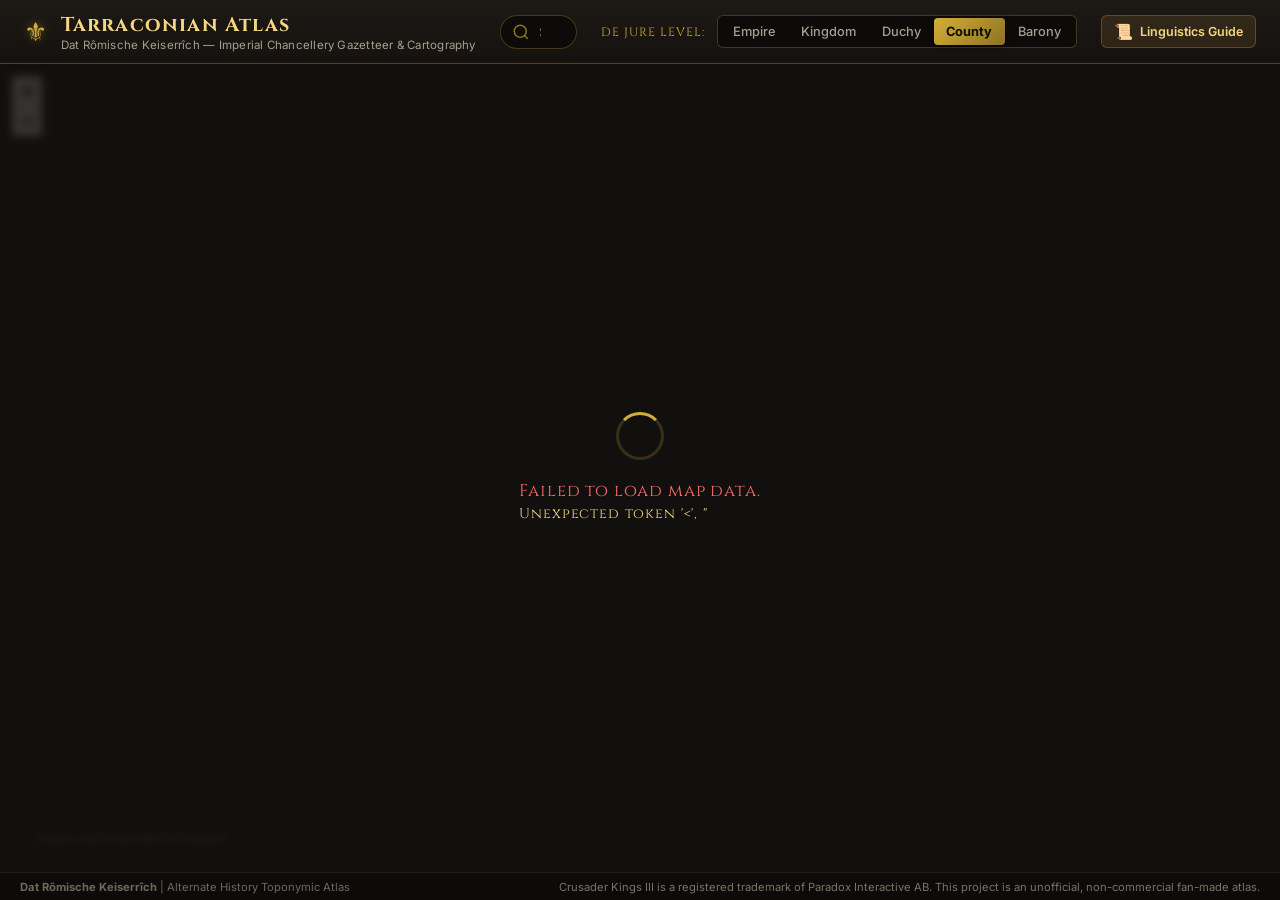
==== commit b1394db5: "Separate holding type legend from territory hover badge in barony view" ====
--- a/web/index.html
+++ b/web/index.html
@@ -2,7 +2,7 @@
 <html lang="en">
 <head>
   <meta charset="UTF-8">
-  <meta name="viewport" content="width=device-width, initial-scale=1.0">
+  <meta name="viewport" content="width=device-width, initial-scale=1.0, maximum-scale=5.0, viewport-fit=cover">
   <title>Tarraconian Atlas | Dat Rômische Keiserrîch</title>
   
   <!-- Google Fonts: Medieval & Clean Sans -->
@@ -72,6 +72,7 @@
 
     <!-- Info / Inspector Sidebar Drawer -->
     <aside id="inspector-drawer" class="inspector-drawer">
+      <div class="drawer-drag-handle" aria-hidden="true"></div>
       <div class="drawer-header">
         <div class="drawer-title-group">
           <span id="drawer-tier-badge" class="tier-badge">County</span>
@@ -86,6 +87,11 @@
       </div>
 
       <div class="drawer-body">
+        <!-- Title Insignia & Symbol Card (Signa Imperii) -->
+        <div id="drawer-symbol-card" class="drawer-symbol-card hidden">
+          <!-- Procedural SVG Symbol rendered by TarraconianSymbols -->
+        </div>
+
         <!-- Title Name Origin -->
         <div id="drawer-origin-group" class="info-group">
           <label>Title Name Origin</label>
@@ -150,15 +156,18 @@
       </div>
     </aside>
 
-    <!-- Map Floating Stats / Coordinates Badge -->
-    <div class="map-stats-badge">
+    <!-- Map Floating Territory / Hover Badge -->
+    <div class="map-stats-badge" aria-live="polite">
       <span id="hover-info">Hover over a territory to inspect</span>
-      <div id="barony-legend" class="barony-legend hidden">
-        <span class="legend-item"><span class="legend-dot dot-castle"></span>Castle</span>
-        <span class="legend-item"><span class="legend-dot dot-church"></span>Bishopric</span>
-        <span class="legend-item"><span class="legend-dot dot-city"></span>City</span>
-        <span class="legend-item"><span class="legend-dot dot-unoccupied"></span>Unoccupied</span>
-      </div>
+    </div>
+
+    <!-- Map Barony Holding Type Legend (Separate Floating Control) -->
+    <div id="barony-legend" class="barony-legend hidden" role="region" aria-label="Holding Type Legend">
+      <span class="legend-title">Holdings:</span>
+      <span class="legend-item"><span class="legend-dot dot-castle"></span>Castle</span>
+      <span class="legend-item"><span class="legend-dot dot-church"></span>Bishopric</span>
+      <span class="legend-item"><span class="legend-dot dot-city"></span>City</span>
+      <span class="legend-item"><span class="legend-dot dot-unoccupied"></span>Unoccupied</span>
     </div>
   </main>
 
@@ -196,6 +205,9 @@
         </button>
         <button class="modal-tab-btn" data-tab="lexicon" role="tab" aria-selected="false">
           Hanzi Calque Lexicon (641 Characters)
+        </button>
+        <button class="modal-tab-btn" data-tab="insignia" role="tab" aria-selected="false">
+          Signa Imperii (Insignia Gallery)
         </button>
       </nav>
 
@@ -439,12 +451,45 @@
             </table>
           </div>
         </section>
+
+        <!-- Tab 4: Signa Imperii (Insignia & Title Symbols Gallery) -->
+        <section id="tab-pane-insignia" class="modal-tab-pane hidden" role="tabpanel">
+          <div class="guide-prose">
+            <h3>1. The Doctrine of Imperial Title Symbols (Signa Imperii)</h3>
+            <p>
+              Unlike feudal Western Europe&mdash;where personal triangular heater shields and dynastic quarterings emerged from multinational Crusades and the hereditary patrimonialization of fiefs&mdash;the restored <strong>Roman Empire (1059&ndash;1194)</strong> is an <strong>Administrative Realm</strong> governing <strong>2,644 counties</strong> across 47 empires and 213 kingdoms.
+            </p>
+            <p>
+              Because provincial governorships (<em>Regenate</em>, <em>Gubernate</em>, <em>Magistrate</em>) are <strong>appointed administrative offices</strong> (<code>appointment_succession</code>) rather than private hereditary property, the symbol belongs to the <strong>office and jurisdiction (Amtszeichen)</strong>, not the temporary governor's lineage.
+            </p>
+
+            <h3>2. The Five Physical Media by De Jure Rank</h3>
+            <ul>
+              <li><strong>Imperial Vexillum (Empire):</strong> Fringed silk square standard mounted on a golden crossbar with cords, tassels, and imperial finials, derived from the Late Roman <em>vexillum</em> and the 69 in-save warbanners.</li>
+              <li><strong>Three-Tailed Gonfanon (Kingdom / Regenat):</strong> Carolingian and Catalan investiture warbanner (<em>Amtsvanen</em>) with three swallow-tailed streamers.</li>
+              <li><strong>Notitia Command Shield (Duchy / Gubernat):</strong> Oval or round Late-Roman command shield with metallic umbo (boss) and radiating provincial border rim, directly evoking the <em>Notitia Dignitatum</em>.</li>
+              <li><strong>Circular Chancellery Bulla (County / Magistrat):</strong> Red wax or cast lead bulla with an outer Latin/Tarraconian epigraphic ring (<code>+ SIGILLVM MAGISTRATVS ...</code>) enclosing the municipal/civic canting charge.</li>
+              <li><strong>Sinosphere Vermilion Chop (Procedure 1 Counties):</strong> Square carved jade/ivory seal impression (<em>Gu&oacute;xī</em>) stamped in vermilion cinnabar ink, bearing classical Hanzi logographs and corner meander ornaments.</li>
+              <li><strong>Pointed Mandorla / Vesica Piscis (Ecclesiastical):</strong> Archiepiscopal and patriarchal ecclesiastical seal under the Caesaropapist authority of the Pope-Emperor.</li>
+            </ul>
+
+            <h3>3. Interactive Insignia Armorial Gallery</h3>
+            <p style="color:var(--text-muted);font-size:0.85rem">
+              Click any emblem card below to automatically select, inspect, and zoom to that jurisdiction on the imperial map canvas:
+            </p>
+            <div id="insignia-gallery-grid" class="insignia-gallery-grid">
+              <!-- Dynamically populated by renderInsigniaGallery() -->
+            </div>
+          </div>
+        </section>
       </div>
     </div>
   </div>
 
   <!-- Leaflet JS (Local Vendor) -->
   <script src="vendor/leaflet/leaflet.js"></script>
+  <!-- Procedural Symbol Generator JS -->
+  <script src="js/symbol_generator.js"></script>
   <!-- App JS -->
   <script type="module" src="js/app.js"></script>
 </body>
--- a/web/css/styles.css
+++ b/web/css/styles.css
@@ -328,6 +328,10 @@
   transform: translateX(0);
 }
 
+.drawer-drag-handle {
+  display: none;
+}
+
 .drawer-header {
   padding: 1.25rem 1.25rem 1rem;
   border-bottom: 1px solid var(--border-subtle);
@@ -407,6 +411,167 @@
   color: var(--text-main);
 }
 
+/* --------------------------------------------------------------------------
+   Title Symbol & Insignia Card (Signa Imperii)
+   -------------------------------------------------------------------------- */
+.drawer-symbol-card {
+  background: rgba(13, 11, 9, 0.75);
+  border: 1px solid var(--border-gold);
+  border-radius: 8px;
+  padding: 0.85rem;
+  box-shadow: inset 0 0 15px rgba(0, 0, 0, 0.4), 0 4px 12px rgba(0, 0, 0, 0.3);
+  transition: all 0.2s ease;
+}
+
+.drawer-symbol-card.hidden {
+  display: none;
+}
+
+.symbol-card-inner {
+  display: flex;
+  gap: 0.85rem;
+  align-items: center;
+}
+
+.symbol-graphic-wrapper {
+  flex-shrink: 0;
+  width: 90px;
+  height: 108px;
+  display: flex;
+  align-items: center;
+  justify-content: center;
+  background: radial-gradient(circle, rgba(212, 175, 55, 0.08) 0%, transparent 70%);
+}
+
+.tarr-symbol-svg {
+  width: 100%;
+  height: 100%;
+  max-width: 95px;
+  max-height: 110px;
+  display: block;
+  filter: drop-shadow(0 4px 8px rgba(0, 0, 0, 0.6));
+}
+
+.symbol-meta-wrapper {
+  flex: 1;
+  display: flex;
+  flex-direction: column;
+  gap: 0.35rem;
+  min-width: 0;
+}
+
+.symbol-badges-row {
+  display: flex;
+  flex-wrap: wrap;
+  gap: 0.35rem;
+}
+
+.symbol-medium-badge {
+  font-size: 0.65rem;
+  font-family: var(--font-serif);
+  font-weight: 700;
+  text-transform: uppercase;
+  letter-spacing: 0.05em;
+  background: rgba(212, 175, 55, 0.15);
+  color: var(--gold-bright);
+  border: 1px solid rgba(212, 175, 55, 0.35);
+  border-radius: 3px;
+  padding: 2px 6px;
+}
+
+.symbol-source-badge {
+  font-size: 0.62rem;
+  font-family: var(--font-sans);
+  color: var(--text-muted);
+  background: rgba(255, 255, 255, 0.05);
+  border: 1px solid var(--border-subtle);
+  border-radius: 3px;
+  padding: 2px 5px;
+  white-space: nowrap;
+  overflow: hidden;
+  text-overflow: ellipsis;
+  max-width: 150px;
+}
+
+.symbol-blazon-text {
+  font-size: 0.78rem;
+  color: var(--text-main);
+  line-height: 1.35;
+  font-style: italic;
+}
+
+.symbol-legend-code {
+  font-family: var(--font-mono);
+  font-size: 0.68rem;
+  color: var(--gold-dim);
+  letter-spacing: 0.03em;
+  word-break: break-all;
+}
+
+/* Insignia Gallery in Linguistics Guide Modal */
+.insignia-gallery-grid {
+  display: grid;
+  grid-template-columns: repeat(auto-fill, minmax(260px, 1fr));
+  gap: 1rem;
+  margin-top: 1.25rem;
+}
+
+.insignia-gallery-card {
+  background: rgba(13, 11, 9, 0.75);
+  border: 1px solid var(--border-gold);
+  border-radius: 8px;
+  padding: 1rem;
+  display: flex;
+  flex-direction: column;
+  align-items: center;
+  text-align: center;
+  gap: 0.65rem;
+  cursor: pointer;
+  transition: all 0.2s ease;
+}
+
+.insignia-gallery-card:hover {
+  background: var(--bg-hover);
+  border-color: var(--gold-bright);
+  transform: translateY(-2px);
+  box-shadow: 0 6px 18px rgba(0, 0, 0, 0.6);
+}
+
+.insignia-card-graphic {
+  width: 100px;
+  height: 120px;
+  display: flex;
+  align-items: center;
+  justify-content: center;
+}
+
+.insignia-card-title {
+  font-family: var(--font-serif);
+  font-size: 0.95rem;
+  font-weight: 700;
+  color: var(--gold-bright);
+}
+
+.insignia-card-meta {
+  display: flex;
+  gap: 0.35rem;
+  align-items: center;
+  justify-content: center;
+}
+
+.insignia-card-blazon {
+  font-size: 0.75rem;
+  color: var(--text-muted);
+  font-style: italic;
+  line-height: 1.3;
+}
+
+.insignia-card-legend {
+  font-family: var(--font-mono);
+  font-size: 0.68rem;
+  color: var(--gold-dim);
+}
+
 .drawer-body {
   flex: 1;
   padding: 1.25rem;
@@ -571,7 +736,7 @@
 }
 
 /* --------------------------------------------------------------------------
-   Hover Stats Badge & Tooltips
+   Hover Stats Badge & Barony Legend
    -------------------------------------------------------------------------- */
 .map-stats-badge {
   position: absolute;
@@ -589,20 +754,40 @@
   display: flex;
   align-items: center;
   gap: 0.75rem;
+  box-shadow: 0 4px 16px rgba(0, 0, 0, 0.5);
 }
 
 .barony-legend {
-  display: flex;
-  align-items: center;
-  gap: 0.65rem;
-  padding-left: 0.75rem;
-  border-left: 1px solid var(--border-subtle);
+  position: absolute;
+  bottom: 60px;
+  left: 20px;
+  background: rgba(18, 16, 14, 0.88);
+  border: 1px solid var(--border-gold);
+  border-radius: 20px;
+  padding: 0.35rem 0.95rem;
   font-size: 0.75rem;
   color: var(--text-muted);
+  backdrop-filter: blur(6px);
+  z-index: 1000;
+  pointer-events: none;
+  display: flex;
+  align-items: center;
+  gap: 0.65rem;
+  box-shadow: 0 4px 16px rgba(0, 0, 0, 0.5);
+  transition: opacity 0.2s ease, transform 0.2s ease;
 }
 
 .barony-legend.hidden {
-  display: none;
+  display: none !important;
+}
+
+.legend-title {
+  font-family: var(--font-serif);
+  font-size: 0.72rem;
+  font-weight: 600;
+  letter-spacing: 0.05em;
+  text-transform: uppercase;
+  color: var(--gold-bright);
 }
 
 .legend-item {
@@ -683,13 +868,6 @@
 
 .footer-disclaimer {
   color: #7a7366;
-}
-
-/* Responsive adjustments */
-@media (max-width: 900px) {
-  .brand-subtitle { display: none; }
-  .search-container { max-width: 240px; }
-  .inspector-drawer { width: calc(100vw - 32px); }
 }
 
 /* --------------------------------------------------------------------------
@@ -1283,3 +1461,447 @@
   color: #e5b869;
 }
 
+/* --------------------------------------------------------------------------
+   Responsive & Mobile Design System
+   -------------------------------------------------------------------------- */
+
+/* Medium Screens & Small Desktops / Tablets Landscape */
+@media (max-width: 1024px) {
+  .brand-subtitle {
+    display: none;
+  }
+  .search-container {
+    max-width: 320px;
+  }
+  .tier-label {
+    font-size: 0.7rem;
+  }
+}
+
+/* Tablet Portrait & Mobile Screens (<= 768px) */
+@media (max-width: 768px) {
+  html, body {
+    overflow-x: hidden;
+  }
+
+  /* Header Reorganization: 3-row compact grid */
+  .app-header {
+    height: auto;
+    min-height: auto;
+    padding: 0.6rem 0.85rem 0.65rem 0.85rem;
+    padding-top: max(0.6rem, env(safe-area-inset-top, 0.6rem));
+    display: grid;
+    grid-template-columns: 1fr auto;
+    grid-template-areas:
+      "brand actions"
+      "search search"
+      "tiers tiers";
+    gap: 0.55rem;
+    border-bottom: 1px solid var(--border-gold);
+    box-shadow: 0 4px 16px rgba(0, 0, 0, 0.7);
+  }
+
+  .header-brand {
+    grid-area: brand;
+    min-width: 0;
+    gap: 0.65rem;
+  }
+
+  .brand-crest {
+    font-size: 1.4rem;
+  }
+
+  .brand-title {
+    font-size: 1.15rem;
+    white-space: nowrap;
+    overflow: hidden;
+    text-overflow: ellipsis;
+  }
+
+  .brand-subtitle {
+    display: none;
+  }
+
+  .header-actions {
+    grid-area: actions;
+    justify-self: end;
+  }
+
+  .btn-linguistics-guide {
+    padding: 0.45rem 0.75rem;
+    font-size: 0.76rem;
+    gap: 0.35rem;
+    border-radius: 6px;
+    touch-action: manipulation;
+  }
+
+  /* Search Container: Full Width */
+  .search-container {
+    grid-area: search;
+    width: 100%;
+    max-width: 100%;
+  }
+
+  .search-input-wrapper input {
+    font-size: 0.88rem;
+    padding: 0.55rem 2.2rem 0.55rem 2.4rem;
+    border-radius: 12px;
+    background: #0d0b09;
+    -webkit-appearance: none;
+  }
+
+  .search-dropdown {
+    position: absolute;
+    top: calc(100% + 4px);
+    left: 0;
+    right: 0;
+    max-height: 52vh;
+    border-radius: 8px;
+    box-shadow: 0 12px 36px rgba(0, 0, 0, 0.9);
+    z-index: 1060;
+  }
+
+  .search-item {
+    padding: 0.75rem 0.9rem;
+  }
+
+  .search-item-primary {
+    font-size: 0.95rem;
+  }
+
+  /* Tier Selector: Full Width Segmented Control */
+  .tier-selector {
+    grid-area: tiers;
+    width: 100%;
+    margin: 0;
+    gap: 0;
+  }
+
+  .tier-label {
+    display: none;
+  }
+
+  .tier-pills {
+    width: 100%;
+    display: flex;
+    background: #0d0b09;
+    border: 1px solid var(--border-gold);
+    border-radius: 8px;
+    padding: 3px;
+    gap: 2px;
+  }
+
+  .tier-btn {
+    flex: 1 1 0;
+    min-width: 0;
+    padding: 0.48rem 0.15rem;
+    font-size: 0.76rem;
+    text-align: center;
+    border-radius: 6px;
+    white-space: nowrap;
+    overflow: hidden;
+    text-overflow: ellipsis;
+    touch-action: manipulation;
+  }
+
+  /* Inspector Drawer: Mobile Bottom Sheet */
+  .drawer-drag-handle {
+    display: block;
+    width: 40px;
+    height: 4px;
+    background: rgba(212, 175, 55, 0.4);
+    border-radius: 2px;
+    margin: 8px auto 0 auto;
+    flex-shrink: 0;
+  }
+
+  .inspector-drawer {
+    position: fixed;
+    top: auto;
+    bottom: 0;
+    left: 0;
+    right: 0;
+    width: 100% !important;
+    max-width: 100% !important;
+    max-height: 78vh;
+    border-radius: 18px 18px 0 0;
+    border: none;
+    border-top: 1px solid var(--border-gold);
+    box-shadow: 0 -8px 36px rgba(0, 0, 0, 0.9);
+    transform: translateY(100%);
+    transition: transform 0.3s cubic-bezier(0.16, 1, 0.3, 1);
+    z-index: 1050;
+    padding-bottom: max(0.75rem, env(safe-area-inset-bottom, 0.75rem));
+  }
+
+  .inspector-drawer.open {
+    transform: translateY(0);
+  }
+
+  .drawer-header {
+    padding: 0.75rem 1rem 0.5rem 1rem;
+    gap: 0.75rem;
+  }
+
+  .drawer-title {
+    font-size: 1.15rem;
+  }
+
+  .drawer-close-btn {
+    width: 40px;
+    height: 40px;
+    min-width: 40px;
+    min-height: 40px;
+    display: flex;
+    align-items: center;
+    justify-content: center;
+    font-size: 1.6rem;
+    border-radius: 50%;
+    background: rgba(255, 255, 255, 0.06);
+    border: 1px solid rgba(255, 255, 255, 0.1);
+    touch-action: manipulation;
+  }
+
+  .drawer-body {
+    padding: 0.75rem 1rem;
+    max-height: calc(78vh - 125px);
+    overflow-y: auto;
+    -webkit-overflow-scrolling: touch;
+  }
+
+  .drawer-footer {
+    padding: 0.65rem 1rem;
+  }
+
+  .drawer-footer .btn-primary {
+    width: 100%;
+    padding: 0.75rem 1rem;
+    font-size: 0.9rem;
+    border-radius: 8px;
+    touch-action: manipulation;
+  }
+
+  /* Sinosphere Card Mobile Enhancements */
+  .sinosphere-card {
+    padding: 0.75rem;
+  }
+
+  .sinosphere-header-row {
+    flex-wrap: wrap;
+    gap: 0.4rem;
+  }
+
+  .sinosphere-hanzi {
+    font-size: 1.4rem;
+  }
+
+  .sinosphere-char-pill {
+    flex-direction: column;
+    align-items: flex-start;
+    gap: 0.35rem;
+    padding: 0.55rem 0.65rem;
+  }
+
+  .sinosphere-char-right {
+    align-self: flex-start;
+  }
+
+  /* Floating Territory Badge & Barony Legend Mobile */
+  .map-stats-badge {
+    top: 10px;
+    bottom: auto;
+    left: auto;
+    right: 10px;
+    max-width: calc(100vw - 80px);
+    padding: 0.35rem 0.65rem;
+    font-size: 0.72rem;
+    background: rgba(18, 16, 14, 0.92);
+    border: 1px solid var(--border-gold);
+    border-radius: 6px;
+    box-shadow: 0 4px 16px rgba(0, 0, 0, 0.6);
+  }
+
+  .barony-legend {
+    position: absolute;
+    bottom: 12px;
+    left: 10px;
+    right: 10px;
+    top: auto;
+    max-width: calc(100vw - 20px);
+    justify-content: center;
+    background: rgba(18, 16, 14, 0.92);
+    border: 1px solid var(--border-gold);
+    border-radius: 6px;
+    padding: 0.38rem 0.6rem;
+    font-size: 0.7rem;
+    box-shadow: 0 4px 16px rgba(0, 0, 0, 0.6);
+    display: flex;
+    flex-wrap: wrap;
+    gap: 0.45rem;
+    z-index: 1000;
+  }
+
+  .inspector-drawer.open ~ .map-stats-badge,
+  .inspector-drawer.open ~ .barony-legend {
+    display: none;
+  }
+
+  .legend-item {
+    font-size: 0.68rem;
+  }
+
+  /* Leaflet Controls Mobile */
+  .leaflet-top.leaflet-left {
+    top: 10px;
+    left: 10px;
+  }
+
+  .leaflet-bar a {
+    width: 36px !important;
+    height: 36px !important;
+    line-height: 36px !important;
+    font-size: 16px !important;
+  }
+
+  /* Linguistics Guide Modal Full-Height Bottom Sheet */
+  .modal-backdrop {
+    padding: 0;
+    align-items: flex-end;
+  }
+
+  .linguistics-modal-dialog {
+    width: 100% !important;
+    max-width: 100% !important;
+    height: 94vh;
+    max-height: 94vh;
+    border-radius: 18px 18px 0 0;
+    border: none;
+    border-top: 1px solid var(--border-gold);
+    box-shadow: 0 -8px 40px rgba(0, 0, 0, 0.9);
+  }
+
+  .modal-header {
+    padding: 0.75rem 1rem 0.5rem 1rem;
+  }
+
+  .modal-brand-crest {
+    font-size: 1.3rem;
+  }
+
+  .modal-title {
+    font-size: 1.05rem;
+  }
+
+  .modal-subtitle {
+    display: none;
+  }
+
+  .modal-close-btn {
+    width: 38px;
+    height: 38px;
+    font-size: 1.6rem;
+    display: flex;
+    align-items: center;
+    justify-content: center;
+    border-radius: 50%;
+    touch-action: manipulation;
+  }
+
+  .modal-nav-tabs {
+    display: flex;
+    overflow-x: auto;
+    -webkit-overflow-scrolling: touch;
+    scrollbar-width: none;
+    padding: 0.4rem 0.75rem;
+    gap: 0.4rem;
+    border-bottom: 1px solid var(--border-subtle);
+    background: #0d0c0a;
+    flex-wrap: nowrap;
+  }
+
+  .modal-nav-tabs::-webkit-scrollbar {
+    display: none;
+  }
+
+  .modal-tab-btn {
+    flex-shrink: 0;
+    padding: 0.45rem 0.75rem;
+    font-size: 0.78rem;
+    white-space: nowrap;
+    border-radius: 4px;
+    touch-action: manipulation;
+  }
+
+  .modal-body {
+    padding: 0.85rem 1rem;
+    max-height: calc(94vh - 120px);
+    overflow-y: auto;
+    -webkit-overflow-scrolling: touch;
+  }
+
+  .lexicon-filter-categories {
+    display: flex;
+    overflow-x: auto;
+    -webkit-overflow-scrolling: touch;
+    scrollbar-width: none;
+    gap: 0.35rem;
+    padding-bottom: 4px;
+    flex-wrap: nowrap;
+  }
+
+  .lexicon-filter-categories::-webkit-scrollbar {
+    display: none;
+  }
+
+  .lexicon-cat-btn {
+    flex-shrink: 0;
+    padding: 0.35rem 0.65rem;
+    font-size: 0.72rem;
+    white-space: nowrap;
+    touch-action: manipulation;
+  }
+
+  .lexicon-table-wrapper {
+    max-height: calc(94vh - 230px);
+  }
+
+  /* Footer Mobile */
+  .app-footer {
+    height: auto;
+    padding: 0.45rem 0.85rem;
+    padding-bottom: max(0.45rem, env(safe-area-inset-bottom, 0.45rem));
+  }
+
+  .footer-content {
+    flex-direction: column;
+    text-align: center;
+    gap: 0.2rem;
+    font-size: 0.68rem;
+    line-height: 1.35;
+  }
+}
+
+/* Extra Small Phones (<= 480px) */
+@media (max-width: 480px) {
+  .brand-title {
+    font-size: 1.05rem;
+  }
+
+  .tier-btn {
+    font-size: 0.72rem;
+    padding: 0.42rem 0.1rem;
+  }
+
+  .drawer-title {
+    font-size: 1.1rem;
+  }
+
+  .modal-title {
+    font-size: 0.95rem;
+  }
+
+  .btn-linguistics-guide {
+    padding: 0.4rem 0.6rem;
+  }
+}
+
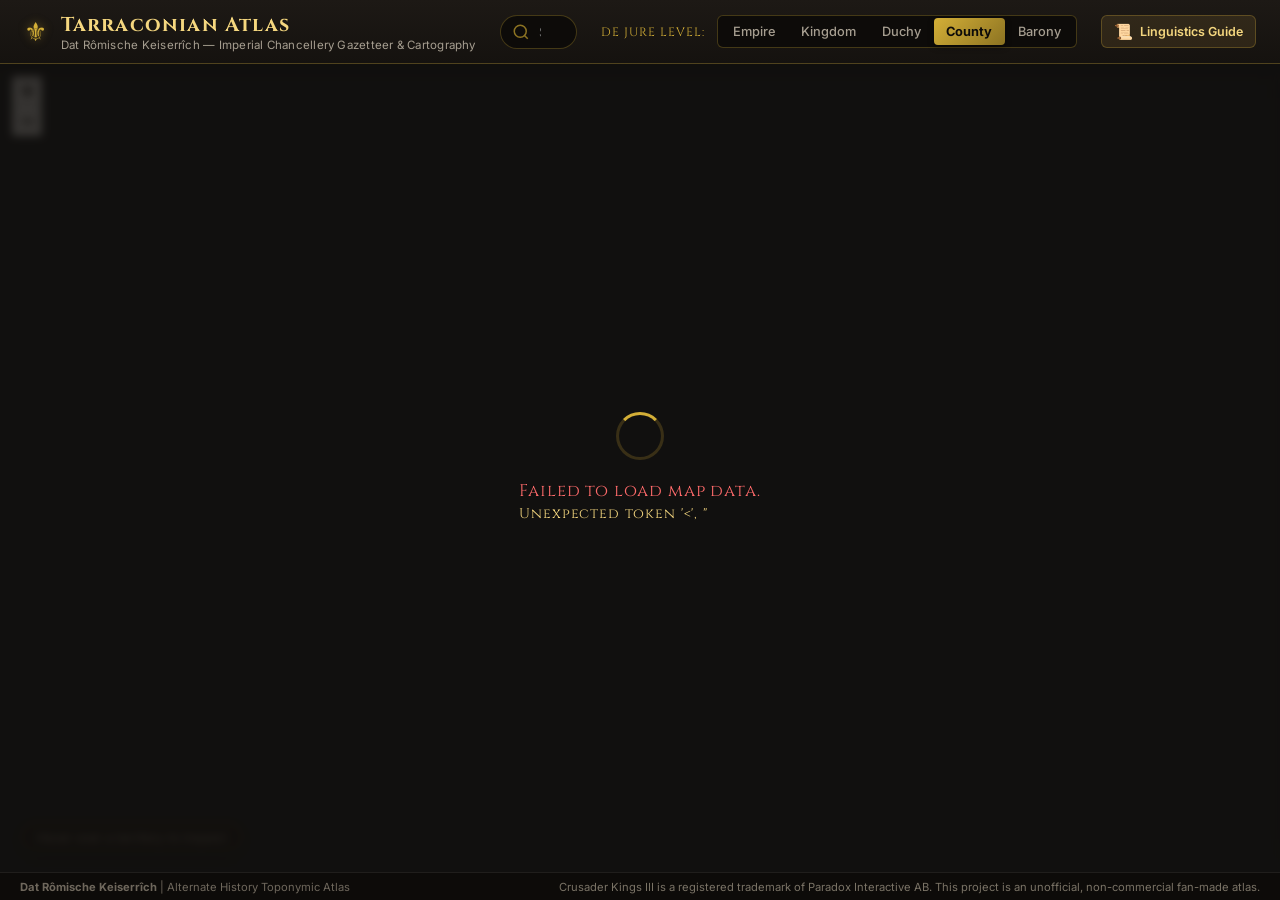
==== commit 229c3c91: "Experimental toponymic profile views" ====
--- a/web/index.html
+++ b/web/index.html
@@ -75,7 +75,10 @@
       <div class="drawer-drag-handle" aria-hidden="true"></div>
       <div class="drawer-header">
         <div class="drawer-title-group">
-          <span id="drawer-tier-badge" class="tier-badge">County</span>
+          <div class="drawer-badge-row">
+            <span id="drawer-tier-badge" class="tier-badge">County</span>
+            <span id="drawer-audit-badge" class="audit-badge hidden">Historical Restitution</span>
+          </div>
           <h2 id="drawer-tarr-name" class="drawer-title">Select a title</h2>
           <!-- IPA Pronunciation (if available) -->
           <div id="drawer-ipa-group" class="drawer-ipa-group hidden">
@@ -91,6 +94,9 @@
         <div id="drawer-symbol-card" class="drawer-symbol-card hidden">
           <!-- Procedural SVG Symbol rendered by TarraconianSymbols -->
         </div>
+
+        <!-- Sacred Saint Shrine Callout (if territorial holding contains holy relics) -->
+        <div id="drawer-relic-callout" class="drawer-relic-callout hidden"></div>
 
         <!-- Title Name Origin -->
         <div id="drawer-origin-group" class="info-group">
@@ -127,6 +133,45 @@
             </div>
             <div id="drawer-sinosphere-synthesis" class="sinosphere-synthesis"></div>
             <div id="drawer-sinosphere-substrate" class="sinosphere-substrate hidden"></div>
+          </div>
+        </div>
+
+        <!-- Toponymic Profile (Alternative 1: Coinage / Substrate / Transmission) -->
+        <div id="drawer-toponymic-group" class="info-group info-toponymic-group hidden">
+          <label class="toponymic-label">
+            <span>Toponymic Profile (Alt. 1)</span>
+            <span id="drawer-toponymic-continuity" class="toponymic-continuity-pill">—</span>
+          </label>
+          <div class="toponymic-card">
+            <div class="toponymic-meta-row">
+              <span id="drawer-toponymic-origin" class="toponymic-origin-badge">—</span>
+              <span id="drawer-toponymic-horizon" class="toponymic-horizon-badge">—</span>
+              <span id="drawer-toponymic-liturgical" class="toponymic-liturgical-badge hidden">—</span>
+            </div>
+            <div class="toponymic-strata-list">
+              <div class="toponymic-stratum-item">
+                <div class="stratum-header">
+                  <span class="stratum-title">Coinage Culture <small>(Origin / Naming)</small></span>
+                  <span id="drawer-coinage-culture" class="culture-chip">—</span>
+                </div>
+                <div id="drawer-coinage-detail" class="stratum-detail">—</div>
+              </div>
+              <div class="toponymic-stratum-item">
+                <div class="stratum-header">
+                  <span class="stratum-title">Substrate Culture <small>(Ground Population)</small></span>
+                  <span id="drawer-substrate-culture" class="culture-chip">—</span>
+                </div>
+                <div id="drawer-substrate-detail" class="stratum-detail">—</div>
+              </div>
+              <div class="toponymic-stratum-item">
+                <div class="stratum-header">
+                  <span class="stratum-title">Transmission Culture <small>(Mediating Stratum)</small></span>
+                  <span id="drawer-transmission-culture" class="culture-chip">—</span>
+                </div>
+                <div id="drawer-transmission-detail" class="stratum-detail">—</div>
+              </div>
+            </div>
+            <div id="drawer-toponymic-streaks" class="toponymic-streaks hidden"></div>
           </div>
         </div>
 
@@ -156,6 +201,17 @@
       </div>
     </aside>
 
+    <!-- Barony Layer View Selector (Visible only in Barony tier) -->
+    <div id="barony-view-controls" class="barony-view-controls hidden" role="radiogroup" aria-label="Barony Map Layer">
+      <span class="barony-view-label">Barony View:</span>
+      <div class="barony-view-pills">
+        <button class="barony-view-btn active" data-view="holding_type" title="Color by holding type (Castle, Bishopric, City, Unoccupied)">Holding Type</button>
+        <button class="barony-view-btn" data-view="coinage_culture" title="Color by Coinage Culture (origin/naming stratum)">Coinage Culture</button>
+        <button class="barony-view-btn" data-view="substrate_culture" title="Color by Substrate Culture (ground population stratum)">Substrate Culture</button>
+        <button class="barony-view-btn" data-view="transmission_culture" title="Color by Transmission Culture (intermediary/mediating stratum)">Transmission Culture</button>
+      </div>
+    </div>
+
     <!-- Map Floating Territory / Hover Badge -->
     <div class="map-stats-badge" aria-live="polite">
       <span id="hover-info">Hover over a territory to inspect</span>
@@ -164,7 +220,7 @@
     <!-- Map Barony Holding Type Legend (Separate Floating Control) -->
     <div id="barony-legend" class="barony-legend hidden" role="region" aria-label="Holding Type Legend">
       <span class="legend-title">Holdings:</span>
-      <span class="legend-item"><span class="legend-dot dot-castle"></span>Castle</span>
+      <span class="legend-item"><span class="legend-dot dot-castle"></span>Barony</span>
       <span class="legend-item"><span class="legend-dot dot-church"></span>Bishopric</span>
       <span class="legend-item"><span class="legend-dot dot-city"></span>City</span>
       <span class="legend-item"><span class="legend-dot dot-unoccupied"></span>Unoccupied</span>
@@ -208,6 +264,9 @@
         </button>
         <button class="modal-tab-btn" data-tab="insignia" role="tab" aria-selected="false">
           Signa Imperii (Insignia Gallery)
+        </button>
+        <button class="modal-tab-btn" data-tab="audit" role="tab" aria-selected="false">
+          Historical Audit (11,297 Holdings)
         </button>
       </nav>
 
@@ -482,6 +541,174 @@
             </div>
           </div>
         </section>
+
+        <!-- Tab 5: Historical Audit & Antiquity (11,297 Holdings) -->
+        <section id="tab-pane-audit" class="modal-tab-pane hidden" role="tabpanel">
+          <div class="guide-prose">
+            <h3>1. The Burden of Proof on Antiquity Principle</h3>
+            <p>
+              In vanilla Crusader Kings III, thousands of barony-tier holdings (<code>b_*</code>) bear anachronistic, post-867 names: 19th-century railway junctions (<em>Baranovichi</em>, <em>Dedovichi</em>, <em>Pokrovsk</em>), 17th/18th-century imperial fortresses (<em>Lorient</em>, <em>Zhlobin</em>, <em>Oranienburg</em>, <em>Fort Novoaleksandrovskiy</em>), High Medieval clearance boroughs, Cistercian reform abbeys, and Dutch dyke dams (<em>Rotterdam</em>).
+            </p>
+            <p>
+              Under the <strong>Burden of Proof on Antiquity Principle</strong>, the Imperial Chancellery establishes that:
+            </p>
+            <ul>
+              <li><strong>Positive Pre-867 Proof Required:</strong> Every holding must be grounded in an authentic pre-867 Roman, Celtic, Germanic, Slavic, Greek, Baltic, Finnic, Semitic, Indic, or Sinitic historical settlement or physical geographic reality.</li>
+              <li><strong>Physical Primordial Substrates (Option B):</strong> Where a later feudal fortress or market was named after a post-867 lord or abbey, the holding is re-anchored to its immutable ancient river basin, lake reach, estuary sound, or mountain pass (e.g. <em>Rotte</em> for Rotterdam, <em>Vûrnês</em> for Furness, <em>Albetâl</em> for Clairvaux, <em>Dörsbach</em> for Katzenelnbogen, <em>Mênam</em> for Bangkok, <em>Sê-Dôn</em> for Salavan).</li>
+              <li><strong>Indigenous Restitution (Option A):</strong> Pre-crusade, pre-Teutonic, and pre-colonial indigenous names are systematically restored (e.g. <em>Twangste</em> for Königsberg, <em>Lindanisa</em> for Reval, <em>Mangystau</em> for Fort Novoaleksandrovskiy, <em>Heiligenberch</em> for Heidelberg, <em>Elefantîne</em> for West Aswan, <em>Strêschew</em> for Zhlobin).</li>
+              <li><strong>Campaign Founder Foundations (Option C):</strong> Post-867 feudal castles, church endowments, and civic markets lacking pre-867 continuity are evaluated through the actual feudal lords who founded or held them in the campaign save universe (e.g. <em>Ehrenfrîtszelle</em> for Baranovichi, <em>Archembaldstat</em> for Lorient).</li>
+            </ul>
+
+            <div class="audit-stats-grid">
+              <div class="audit-stat-card">
+                <span class="stat-number">11,297</span>
+                <span class="stat-label">Total Map Holdings Audited</span>
+              </div>
+              <div class="audit-stat-card">
+                <span class="stat-number">10,237</span>
+                <span class="stat-label">Occupied Baronies Resolved</span>
+              </div>
+              <div class="audit-stat-card">
+                <span class="stat-number">2,013</span>
+                <span class="stat-label">Sinosphere Logographic Calques</span>
+              </div>
+              <div class="audit-stat-card">
+                <span class="stat-number">1,060</span>
+                <span class="stat-label">Unoccupied Territorial Reserves</span>
+              </div>
+            </div>
+
+            <h3>2. The Record Survival Paradox</h3>
+            <p>
+              In medieval historiography, the earliest surviving written charter does not equate to the date of settlement foundation. Across England, over 80% of ancient villages only appear in written records in the 1086 Domesday Book; across Germany and Gaul, hundreds of archaic vills were only recorded when gifted to 11th-century monastic cartularies.
+            </p>
+            <p>
+              The Chancellery antiquity audit distinguishes genuine archaic settlements whose parchments happened to survive late from explicit high-medieval innovations by screening morphological clearance and foundation formants (Romance <em>bastides</em>, <em>sauvetés</em>, Norman <em>boroughs</em>, German <em>-rode</em>, <em>-hagen</em>, <em>-neustadt</em> clearances, and Iberian <em>repoblaciones</em>).
+            </p>
+
+            <h3>3. Resolution Taxonomy &amp; Chancellery Categories</h3>
+            <div class="table-responsive">
+              <table class="guide-table">
+                <thead>
+                  <tr>
+                    <th>Category</th>
+                    <th>Count</th>
+                    <th>Toponymic Description</th>
+                    <th>Chancellery Method</th>
+                  </tr>
+                </thead>
+                <tbody>
+                  <tr><td><strong>Sub-Barony Attestation</strong></td><td>4,913</td><td>Indigenous historical settlements and vills conforming to county culture.</td><td>Phonotactic adaptation &amp; Auslautverhärtung.</td></tr>
+                  <tr><td><strong>County Capital / Eponymous</strong></td><td>2,701</td><td>Primary administrative seats inheriting county-level chancellery names.</td><td>Direct capital inheritance &amp; disambiguation.</td></tr>
+                  <tr><td><strong>Sinosphere Logographic Calque</strong></td><td>2,013</td><td>East Asian titles translated root-for-root from classical Hanzi characters.</td><td>Logographic calquing &amp; Sinitic phonetics.</td></tr>
+                  <tr><td><strong>Unoccupied Reserve</strong></td><td>1,060</td><td>Uncolonized wilderness reserves strictly preserved as blank strings.</td><td>Zero-property neutral reserve.</td></tr>
+                  <tr><td><strong>Option B Ancient Hydronym</strong></td><td>136</td><td>Re-anchored to pre-867 physical rivers, estuaries, and mountains.</td><td>Physical substrate anchoring (Rotte, Hakrâ, Vûrnês).</td></tr>
+                  <tr><td><strong>Option A Classical Seat</strong></td><td>135</td><td>Classical civitates, legionary fortresses, and ancient oppida.</td><td>Historical Roman/Gallo-Roman restitution.</td></tr>
+                  <tr><td><strong>Classical Antiquity</strong></td><td>121</td><td>Ancient Greek, Roman, and Vedic settlements pre-dating 867.</td><td>Classical substrate preservation.</td></tr>
+                  <tr><td><strong>Indigenous Restitution</strong></td><td>62</td><td>Pre-crusade and pre-colonial native toponyms replacing late forts.</td><td>Twangste, Lindanisa, Mangystau, Elefantîne.</td></tr>
+                  <tr><td><strong>Option C Campaign Foundation</strong></td><td>40</td><td>Post-867 foundations evaluated via campaign save character traits.</td><td>Ruler name, house, and holding type synthesis.</td></tr>
+                </tbody>
+              </table>
+            </div>
+
+            <h3>4. Interactive Global Exemplar Showcase</h3>
+            <p style="color:var(--text-muted);font-size:0.85rem">
+              Click any audited holding card below to automatically inspect and zoom to its territory on the imperial map:
+            </p>
+            <div id="audit-exemplar-grid" class="audit-exemplar-grid">
+              <div class="audit-exemplar-card" data-key="b_rotterdam" data-tier="barony">
+                <div class="ex-header"><span class="ex-title">Rotte</span><span class="audit-badge audit-badge-hydronym">Option B</span></div>
+                <div class="ex-orig">Rotterdam (c. 1270 dam)</div>
+                <div class="ex-desc">Ancient pre-867 Rotte River peat stream in Lower Lotharingia.</div>
+              </div>
+              <div class="audit-exemplar-card" data-key="b_heidelberg" data-tier="barony">
+                <div class="ex-header"><span class="ex-title">Heiligenberch</span><span class="audit-badge audit-badge-restitution">Restitution</span></div>
+                <div class="ex-orig">Heidelberg (1196 castle)</div>
+                <div class="ex-desc">Classical Celtic and Roman sacred mountain (Mons Sanctus) overlooking the Neckar.</div>
+              </div>
+              <div class="audit-exemplar-card" data-key="b_furness" data-tier="barony">
+                <div class="ex-header"><span class="ex-title">Vûrnês</span><span class="audit-badge audit-badge-hydronym">Option B</span></div>
+                <div class="ex-orig">Furness (1127 abbey)</div>
+                <div class="ex-desc">Ancient Furness peninsula and headland reach (Old Norse Fuðrnes).</div>
+              </div>
+              <div class="audit-exemplar-card" data-key="b_clairvaux" data-tier="barony">
+                <div class="ex-header"><span class="ex-title">Albetâl</span><span class="audit-badge audit-badge-hydronym">Option B</span></div>
+                <div class="ex-orig">Clairvaux (1115 abbey)</div>
+                <div class="ex-desc">Ancient pre-867 Aube River valley (Alba) of Bernardine reform.</div>
+              </div>
+              <div class="audit-exemplar-card" data-key="b_citeaux" data-tier="barony">
+                <div class="ex-header"><span class="ex-title">Vonge</span><span class="audit-badge audit-badge-hydronym">Option B</span></div>
+                <div class="ex-orig">Cîteaux (1098 abbey)</div>
+                <div class="ex-desc">Ancient pre-867 Vouge River stream (Vonga) in Burgundy.</div>
+              </div>
+              <div class="audit-exemplar-card" data-key="b_zhlobin" data-tier="barony">
+                <div class="ex-header"><span class="ex-title">Strêschew</span><span class="audit-badge audit-badge-restitution">Chronicle Gord</span></div>
+                <div class="ex-orig">Zhlobin (1654 fort)</div>
+                <div class="ex-desc">Pre-867 chronicle border gord &amp; hillfort Stary Gorodok on Dnieper (Strezhev).</div>
+              </div>
+              <div class="audit-exemplar-card" data-key="b_baranovichi" data-tier="barony">
+                <div class="ex-header"><span class="ex-title">Ehrenfrîtszelle</span><span class="audit-badge audit-badge-founder">Option C</span></div>
+                <div class="ex-orig">Baranovichi (1871 railway)</div>
+                <div class="ex-desc">Monastic cell endowed by campaign ruler Ehrenfried of House Suerbeer.</div>
+              </div>
+              <div class="audit-exemplar-card" data-key="b_konigsberg" data-tier="barony">
+                <div class="ex-header"><span class="ex-title">Twangste</span><span class="audit-badge audit-badge-restitution">Restitution</span></div>
+                <div class="ex-orig">Königsberg (1255 Teutonic)</div>
+                <div class="ex-desc">Ancient Old Prussian sacred oak grove and hillfort Twangste.</div>
+              </div>
+              <div class="audit-exemplar-card" data-key="b_aswan-west" data-tier="barony">
+                <div class="ex-header"><span class="ex-title">Elefantîne</span><span class="audit-badge audit-badge-restitution">Restitution</span></div>
+                <div class="ex-orig">West Aswan (Modern sector)</div>
+                <div class="ex-desc">Ancient Pharaonic and Roman island fortress Elephantine on the Nile.</div>
+              </div>
+              <div class="audit-exemplar-card" data-key="b_timbuktu" data-tier="barony">
+                <div class="ex-header"><span class="ex-title">Djôlibe</span><span class="audit-badge audit-badge-hydronym">Option B</span></div>
+                <div class="ex-orig">Timbuktu (c. 1100 camp)</div>
+                <div class="ex-desc">Ancient native Mandé hydronym of the Niger River Joliba reach.</div>
+              </div>
+              <div class="audit-exemplar-card" data-key="b_amarkot" data-tier="barony">
+                <div class="ex-header"><span class="ex-title">Hakrâ</span><span class="audit-badge audit-badge-hydronym">Option B</span></div>
+                <div class="ex-orig">Amarkot (13th-c. Rajput)</div>
+                <div class="ex-desc">Ancient pre-867 Hakra River basin in the Thar Desert.</div>
+              </div>
+              <div class="audit-exemplar-card" data-key="b_pathankot" data-tier="barony">
+                <div class="ex-header"><span class="ex-title">Tschakkî</span><span class="audit-badge audit-badge-hydronym">Option B</span></div>
+                <div class="ex-orig">Pathankot (11th-c. fort)</div>
+                <div class="ex-desc">Ancient pre-867 Chakki River confluence reach in Trigarta.</div>
+              </div>
+              <div class="audit-exemplar-card" data-key="b_jaisalmer" data-tier="barony">
+                <div class="ex-header"><span class="ex-title">Kaknî</span><span class="audit-badge audit-badge-hydronym">Option B</span></div>
+                <div class="ex-orig">Jaisalmer (1156 fort)</div>
+                <div class="ex-desc">Ancient pre-867 Kakni River basin in the Thar Desert.</div>
+              </div>
+              <div class="audit-exemplar-card" data-key="b_gawilgarh" data-tier="barony">
+                <div class="ex-header"><span class="ex-title">Sâtpure</span><span class="audit-badge audit-badge-hydronym">Option B</span></div>
+                <div class="ex-orig">Gawilgarh (12th-c. fort)</div>
+                <div class="ex-desc">Ancient pre-867 Satpura mountain ridge in Maharashtra.</div>
+              </div>
+              <div class="audit-exemplar-card" data-key="b_borgarh" data-tier="barony">
+                <div class="ex-header"><span class="ex-title">Narmadâ-Tâl</span><span class="audit-badge audit-badge-hydronym">Option B</span></div>
+                <div class="ex-orig">Borgarh (High medieval fort)</div>
+                <div class="ex-desc">Ancient sacred Narmada River valley reach in Malwa.</div>
+              </div>
+              <div class="audit-exemplar-card" data-key="b_bangkok" data-tier="barony">
+                <div class="ex-header"><span class="ex-title">Mênam</span><span class="audit-badge audit-badge-hydronym">Option B</span></div>
+                <div class="ex-orig">Bangkok (15th-c. village)</div>
+                <div class="ex-desc">Ancient Chao Phraya River basin, Mother of Waters (Mae Nam).</div>
+              </div>
+              <div class="audit-exemplar-card" data-key="b_salavan" data-tier="barony">
+                <div class="ex-header"><span class="ex-title">Sê-Dôn</span><span class="audit-badge audit-badge-hydronym">Option B</span></div>
+                <div class="ex-orig">Salavan (Late outpost)</div>
+                <div class="ex-desc">Ancient pre-867 Se Don River basin in southern Laos.</div>
+              </div>
+              <div class="audit-exemplar-card" data-key="b_BOR_Melak" data-tier="barony">
+                <div class="ex-header"><span class="ex-title">Mahakâm</span><span class="audit-badge audit-badge-hydronym">Option B</span></div>
+                <div class="ex-orig">Melak (Late trading post)</div>
+                <div class="ex-desc">Ancient pre-867 Mahakam River basin in eastern Borneo.</div>
+              </div>
+            </div>
+          </div>
+        </section>
       </div>
     </div>
   </div>
--- a/web/css/styles.css
+++ b/web/css/styles.css
@@ -59,7 +59,7 @@
   align-items: center;
   justify-content: space-between;
   padding: 0 1.5rem;
-  z-index: 1000;
+  z-index: 1200;
   box-shadow: 0 4px 20px rgba(0, 0, 0, 0.6);
   gap: 1.5rem;
 }
@@ -427,6 +427,92 @@
   display: none;
 }
 
+/* Sacred Saint Shrine Callout & Badges */
+.drawer-relic-callout {
+  margin-top: 0.75rem;
+  background: linear-gradient(135deg, rgba(88, 24, 69, 0.35) 0%, rgba(20, 16, 14, 0.75) 100%);
+  border: 1px solid rgba(212, 175, 55, 0.5);
+  border-radius: 8px;
+  padding: 0.65rem 0.85rem;
+  box-shadow: 0 3px 10px rgba(0, 0, 0, 0.35);
+  transition: all 0.2s ease;
+}
+
+.drawer-relic-callout:hover {
+  border-color: rgba(212, 175, 55, 0.85);
+  background: linear-gradient(135deg, rgba(88, 24, 69, 0.5) 0%, rgba(28, 22, 19, 0.9) 100%);
+}
+
+.drawer-relic-callout.hidden {
+  display: none;
+}
+
+.relic-callout-inner {
+  display: flex;
+  align-items: center;
+  gap: 0.75rem;
+}
+
+.relic-callout-icon {
+  font-size: 1.45rem;
+  color: #f5d77f;
+  text-shadow: 0 0 8px rgba(212, 175, 55, 0.5);
+  flex-shrink: 0;
+  line-height: 1;
+}
+
+.relic-callout-body {
+  flex: 1;
+}
+
+.relic-callout-title {
+  font-family: var(--font-display, serif);
+  font-size: 0.88rem;
+  font-weight: 700;
+  color: #f5d77f;
+  letter-spacing: 0.3px;
+}
+
+.relic-callout-desc {
+  font-size: 0.78rem;
+  color: var(--text-dim, #c0b8ac);
+  line-height: 1.35;
+  margin-top: 2px;
+}
+
+.relic-callout-desc strong {
+  color: #ffffff;
+}
+
+.relic-callout-arrow {
+  color: #f5d77f;
+  font-size: 1.15rem;
+  opacity: 0.7;
+  transition: transform 0.2s ease;
+  flex-shrink: 0;
+}
+
+.relic-callout-inner:hover .relic-callout-arrow {
+  transform: translateX(3px);
+  opacity: 1;
+}
+
+.saint-shrine-tag {
+  display: inline-flex;
+  align-items: center;
+  gap: 3px;
+  background: rgba(212, 175, 55, 0.18);
+  border: 1px solid rgba(212, 175, 55, 0.6);
+  color: #f5d77f;
+  font-size: 10px;
+  font-weight: 600;
+  padding: 1px 6px;
+  border-radius: 4px;
+  margin-left: 5px;
+  letter-spacing: 0.3px;
+  vertical-align: middle;
+}
+
 .symbol-card-inner {
   display: flex;
   gap: 0.85rem;
@@ -477,6 +563,19 @@
   border: 1px solid rgba(212, 175, 55, 0.35);
   border-radius: 3px;
   padding: 2px 6px;
+}
+
+.symbol-adoption-badge {
+  font-size: 0.65rem;
+  font-family: var(--font-mono);
+  font-weight: 600;
+  color: #72d572;
+  background: rgba(45, 106, 79, 0.25);
+  border: 1px solid rgba(45, 106, 79, 0.55);
+  border-radius: 3px;
+  padding: 2px 6px;
+  white-space: nowrap;
+  letter-spacing: 0.02em;
 }
 
 .symbol-source-badge {
@@ -506,6 +605,75 @@
   color: var(--gold-dim);
   letter-spacing: 0.03em;
   word-break: break-all;
+}
+
+/* Symbol Rationale Collapsible Section */
+.symbol-rationale-details {
+  margin-top: 0.65rem;
+  border-top: 1px dashed rgba(212, 175, 55, 0.25);
+  padding-top: 0.45rem;
+}
+
+.symbol-rationale-summary {
+  display: flex;
+  align-items: center;
+  justify-content: space-between;
+  cursor: pointer;
+  user-select: none;
+  list-style: none;
+}
+
+.symbol-rationale-summary::-webkit-details-marker {
+  display: none;
+}
+
+.symbol-rationale-title {
+  font-size: 0.72rem;
+  font-family: var(--font-serif);
+  font-weight: 700;
+  text-transform: uppercase;
+  letter-spacing: 0.06em;
+  color: var(--gold-bright);
+}
+
+.rationale-arrow {
+  font-size: 0.75rem;
+  color: var(--gold-dim);
+  transition: transform 0.2s ease;
+}
+
+.symbol-rationale-details[open] .rationale-arrow {
+  transform: rotate(180deg);
+}
+
+.symbol-rationale-body {
+  margin-top: 0.45rem;
+  display: flex;
+  flex-direction: column;
+  gap: 0.4rem;
+  padding: 0.45rem 0.55rem;
+  background: rgba(0, 0, 0, 0.28);
+  border-radius: 4px;
+  border-left: 2px solid var(--gold-dim);
+}
+
+.rationale-entry {
+  font-size: 0.72rem;
+  line-height: 1.35;
+  color: var(--text-dim);
+}
+
+.rationale-label {
+  font-weight: 700;
+  font-family: var(--font-serif);
+  color: var(--gold-bright);
+  margin-right: 0.35rem;
+  display: inline;
+}
+
+.rationale-desc {
+  color: var(--text-main);
+  display: inline;
 }
 
 /* Insignia Gallery in Linguistics Guide Modal */
@@ -761,18 +929,20 @@
   position: absolute;
   bottom: 60px;
   left: 20px;
+  max-width: calc(100vw - 440px);
   background: rgba(18, 16, 14, 0.88);
   border: 1px solid var(--border-gold);
-  border-radius: 20px;
-  padding: 0.35rem 0.95rem;
+  border-radius: 14px;
+  padding: 0.4rem 0.95rem;
   font-size: 0.75rem;
   color: var(--text-muted);
   backdrop-filter: blur(6px);
   z-index: 1000;
   pointer-events: none;
   display: flex;
-  align-items: center;
-  gap: 0.65rem;
+  flex-wrap: wrap;
+  align-items: center;
+  gap: 0.45rem 0.7rem;
   box-shadow: 0 4px 16px rgba(0, 0, 0, 0.5);
   transition: opacity 0.2s ease, transform 0.2s ease;
 }
@@ -1905,3 +2075,435 @@
   }
 }
 
+/* --------------------------------------------------------------------------
+   Historical Audit & Burden of Proof Styles
+   -------------------------------------------------------------------------- */
+.drawer-badge-row {
+  display: flex;
+  align-items: center;
+  gap: 0.45rem;
+  flex-wrap: wrap;
+}
+
+.audit-badge {
+  display: inline-block;
+  font-size: 0.65rem;
+  font-weight: 700;
+  text-transform: uppercase;
+  padding: 2px 7px;
+  border-radius: 4px;
+  letter-spacing: 0.05em;
+  border: 1px solid transparent;
+}
+
+.audit-badge-hydronym {
+  background: rgba(30, 144, 255, 0.18);
+  border-color: rgba(30, 144, 255, 0.5);
+  color: #70baff;
+}
+
+.audit-badge-restitution {
+  background: rgba(212, 175, 55, 0.18);
+  border-color: rgba(212, 175, 55, 0.5);
+  color: var(--gold-bright);
+}
+
+.audit-badge-founder {
+  background: rgba(220, 80, 50, 0.18);
+  border-color: rgba(220, 80, 50, 0.5);
+  color: #ff9d82;
+}
+
+.audit-badge-sinosphere {
+  background: rgba(0, 180, 136, 0.18);
+  border-color: rgba(0, 180, 136, 0.5);
+  color: #6ce9c4;
+}
+
+.audit-badge-antiquity {
+  background: rgba(147, 112, 219, 0.18);
+  border-color: rgba(147, 112, 219, 0.5);
+  color: #d2b4ff;
+}
+
+.audit-badge-gord {
+  background: rgba(59, 130, 74, 0.18);
+  border-color: rgba(59, 130, 74, 0.5);
+  color: #8ae69d;
+}
+
+.holding-type-tag {
+  display: inline-block;
+  font-size: 0.6rem;
+  font-weight: 700;
+  padding: 1px 4px;
+  border-radius: 3px;
+  margin-right: 0.35rem;
+  color: #fff;
+  vertical-align: middle;
+}
+.holding-type-tag.tag-castle { background-color: #ab3348; }
+.holding-type-tag.tag-church { background-color: #3069a8; }
+.holding-type-tag.tag-city { background-color: #3b824a; }
+
+.pill-audit-indicator {
+  font-size: 0.7rem;
+  color: var(--gold-bright);
+  margin-left: 0.2rem;
+  cursor: help;
+}
+
+.audit-stats-grid {
+  display: grid;
+  grid-template-columns: repeat(auto-fit, minmax(180px, 1fr));
+  gap: 1rem;
+  margin: 1.25rem 0;
+}
+
+.audit-stat-card {
+  background: rgba(255, 255, 255, 0.03);
+  border: 1px solid var(--border-gold);
+  border-radius: 8px;
+  padding: 1rem;
+  text-align: center;
+}
+
+.audit-stat-card .stat-number {
+  font-family: var(--font-serif);
+  font-size: 1.75rem;
+  font-weight: 700;
+  color: var(--gold-bright);
+  display: block;
+}
+
+.audit-stat-card .stat-label {
+  font-size: 0.75rem;
+  text-transform: uppercase;
+  color: var(--text-muted);
+  letter-spacing: 0.05em;
+  margin-top: 0.25rem;
+  display: block;
+}
+
+.audit-exemplar-grid {
+  display: grid;
+  grid-template-columns: repeat(auto-fill, minmax(260px, 1fr));
+  gap: 0.85rem;
+  margin-top: 1rem;
+}
+
+.audit-exemplar-card {
+  background: rgba(20, 17, 14, 0.65);
+  border: 1px solid var(--border-subtle);
+  border-radius: 6px;
+  padding: 0.75rem 0.9rem;
+  cursor: pointer;
+  transition: all var(--transition-fast);
+}
+
+.audit-exemplar-card:hover {
+  background: rgba(212, 175, 55, 0.12);
+  border-color: var(--gold-primary);
+  transform: translateY(-1px);
+}
+
+.audit-exemplar-card .ex-header {
+  display: flex;
+  justify-content: space-between;
+  align-items: center;
+  margin-bottom: 0.35rem;
+}
+
+.audit-exemplar-card .ex-title {
+  font-family: var(--font-serif);
+  font-weight: 600;
+  color: var(--gold-bright);
+  font-size: 0.95rem;
+}
+
+.audit-exemplar-card .ex-orig {
+  font-size: 0.75rem;
+  color: var(--text-dim);
+  text-decoration: line-through;
+}
+
+.audit-exemplar-card .ex-desc {
+  font-size: 0.78rem;
+  color: var(--text-muted);
+  line-height: 1.35;
+}
+
+/* --------------------------------------------------------------------------
+   Barony View Mode Switcher (Holding Type vs Coinage / Substrate / Transmission)
+   -------------------------------------------------------------------------- */
+.barony-view-controls {
+  position: absolute;
+  top: 14px;
+  left: 50%;
+  transform: translateX(-50%);
+  background: rgba(18, 16, 14, 0.92);
+  border: 1px solid var(--border-gold);
+  border-radius: 10px;
+  padding: 0.3rem 0.55rem;
+  display: flex;
+  align-items: center;
+  gap: 0.5rem;
+  z-index: 1000;
+  backdrop-filter: blur(8px);
+  box-shadow: 0 6px 20px rgba(0, 0, 0, 0.65);
+  max-width: calc(100vw - 140px);
+}
+
+.barony-view-controls.hidden {
+  display: none !important;
+}
+
+.barony-view-label {
+  font-family: var(--font-serif);
+  font-size: 0.7rem;
+  font-weight: 600;
+  color: var(--gold-primary);
+  text-transform: uppercase;
+  letter-spacing: 0.06em;
+  white-space: nowrap;
+}
+
+.barony-view-pills {
+  display: flex;
+  flex-wrap: wrap;
+  gap: 2px;
+  background: #0d0b09;
+  border: 1px solid rgba(212, 175, 55, 0.28);
+  border-radius: 6px;
+  padding: 2px;
+}
+
+.barony-view-btn {
+  background: transparent;
+  border: none;
+  color: var(--text-muted);
+  padding: 0.28rem 0.65rem;
+  font-size: 0.75rem;
+  font-weight: 500;
+  font-family: var(--font-sans);
+  cursor: pointer;
+  border-radius: 4px;
+  white-space: nowrap;
+  transition: all 0.18s ease;
+}
+
+.barony-view-btn:hover {
+  color: var(--text-main);
+  background: rgba(212, 175, 55, 0.12);
+}
+
+.barony-view-btn.active {
+  background: linear-gradient(135deg, var(--gold-primary), var(--gold-dim));
+  color: #0d0b09;
+  font-weight: 700;
+}
+
+/* --------------------------------------------------------------------------
+   Toponymic Profile Card (Alternative 1 in Inspector Drawer)
+   -------------------------------------------------------------------------- */
+.toponymic-label {
+  display: flex !important;
+  align-items: center;
+  justify-content: space-between;
+  gap: 0.5rem;
+}
+
+.toponymic-continuity-pill {
+  font-family: var(--font-sans);
+  font-size: 0.65rem;
+  font-weight: 700;
+  text-transform: uppercase;
+  letter-spacing: 0.04em;
+  padding: 2px 7px;
+  border-radius: 10px;
+  border: 1px solid rgba(212, 175, 55, 0.45);
+  background: rgba(212, 175, 55, 0.12);
+  color: var(--gold-bright);
+}
+
+.toponymic-continuity-pill.status-direct {
+  background: rgba(59, 130, 74, 0.22);
+  border-color: rgba(59, 130, 74, 0.6);
+  color: #8ae69d;
+}
+
+.toponymic-continuity-pill.status-transitional {
+  background: rgba(194, 139, 35, 0.22);
+  border-color: rgba(194, 139, 35, 0.6);
+  color: #f3c86a;
+}
+
+.toponymic-continuity-pill.status-rupture {
+  background: rgba(171, 51, 72, 0.25);
+  border-color: rgba(171, 51, 72, 0.65);
+  color: #f495a4;
+}
+
+.toponymic-card {
+  background: rgba(13, 11, 9, 0.72);
+  border: 1px solid rgba(212, 175, 55, 0.28);
+  border-radius: 8px;
+  padding: 0.75rem;
+  display: flex;
+  flex-direction: column;
+  gap: 0.65rem;
+}
+
+.toponymic-meta-row {
+  display: flex;
+  flex-wrap: wrap;
+  gap: 0.35rem;
+}
+
+.toponymic-origin-badge,
+.toponymic-horizon-badge,
+.toponymic-liturgical-badge {
+  font-size: 0.68rem;
+  padding: 2px 7px;
+  border-radius: 4px;
+  border: 1px solid var(--border-subtle);
+  background: rgba(255, 255, 255, 0.05);
+  color: var(--text-main);
+}
+
+.toponymic-origin-badge {
+  border-color: rgba(212, 175, 55, 0.4);
+  color: var(--gold-light);
+  font-weight: 600;
+}
+
+.toponymic-horizon-badge {
+  border-color: rgba(48, 105, 168, 0.45);
+  color: #9dc8f3;
+}
+
+.toponymic-liturgical-badge {
+  border-color: rgba(120, 56, 132, 0.55);
+  color: #ddb4ea;
+}
+
+.toponymic-liturgical-badge.hidden {
+  display: none;
+}
+
+.toponymic-strata-list {
+  display: flex;
+  flex-direction: column;
+  gap: 0.5rem;
+}
+
+.toponymic-stratum-item {
+  background: rgba(255, 255, 255, 0.03);
+  border: 1px solid rgba(255, 255, 255, 0.07);
+  border-radius: 6px;
+  padding: 0.45rem 0.6rem;
+}
+
+.stratum-header {
+  display: flex;
+  align-items: center;
+  justify-content: space-between;
+  gap: 0.5rem;
+  margin-bottom: 0.25rem;
+}
+
+.stratum-title {
+  font-size: 0.74rem;
+  font-weight: 600;
+  color: var(--gold-bright);
+}
+
+.stratum-title small {
+  font-weight: 400;
+  color: var(--text-dim);
+  font-size: 0.68rem;
+}
+
+.culture-chip {
+  display: inline-flex;
+  align-items: center;
+  gap: 0.35rem;
+  font-family: var(--font-mono);
+  font-size: 0.72rem;
+  font-weight: 600;
+  color: #ffffff;
+  background: rgba(0, 0, 0, 0.45);
+  border: 1px solid rgba(255, 255, 255, 0.16);
+  border-radius: 12px;
+  padding: 2px 8px;
+}
+
+.culture-chip-dot {
+  width: 8px;
+  height: 8px;
+  border-radius: 50%;
+  flex-shrink: 0;
+  border: 1px solid rgba(255, 255, 255, 0.45);
+}
+
+.stratum-detail {
+  font-size: 0.73rem;
+  line-height: 1.35;
+  color: var(--text-muted);
+}
+
+.toponymic-streaks {
+  border-top: 1px dashed rgba(212, 175, 55, 0.25);
+  padding-top: 0.45rem;
+  font-size: 0.71rem;
+  color: var(--text-muted);
+  line-height: 1.4;
+}
+
+.toponymic-streaks.hidden {
+  display: none;
+}
+
+.toponymic-streak-pill {
+  display: inline-block;
+  margin: 2px 4px 2px 0;
+  padding: 1px 6px;
+  border-radius: 4px;
+  background: rgba(255, 255, 255, 0.05);
+  border: 1px solid rgba(255, 255, 255, 0.12);
+  font-family: var(--font-mono);
+  font-size: 0.67rem;
+  color: var(--text-main);
+}
+
+@media (max-width: 768px) {
+  .barony-view-controls {
+    top: 48px;
+    left: 10px;
+    right: 10px;
+    transform: none;
+    max-width: calc(100vw - 20px);
+    flex-direction: column;
+    align-items: stretch;
+    gap: 0.25rem;
+    padding: 0.3rem 0.45rem;
+  }
+
+  .barony-view-pills {
+    display: grid;
+    grid-template-columns: repeat(2, 1fr);
+  }
+
+  .barony-view-btn {
+    font-size: 0.68rem;
+    padding: 0.25rem 0.35rem;
+    text-align: center;
+  }
+
+  .inspector-drawer.open ~ .barony-view-controls {
+    display: none;
+  }
+}
+
+
+
